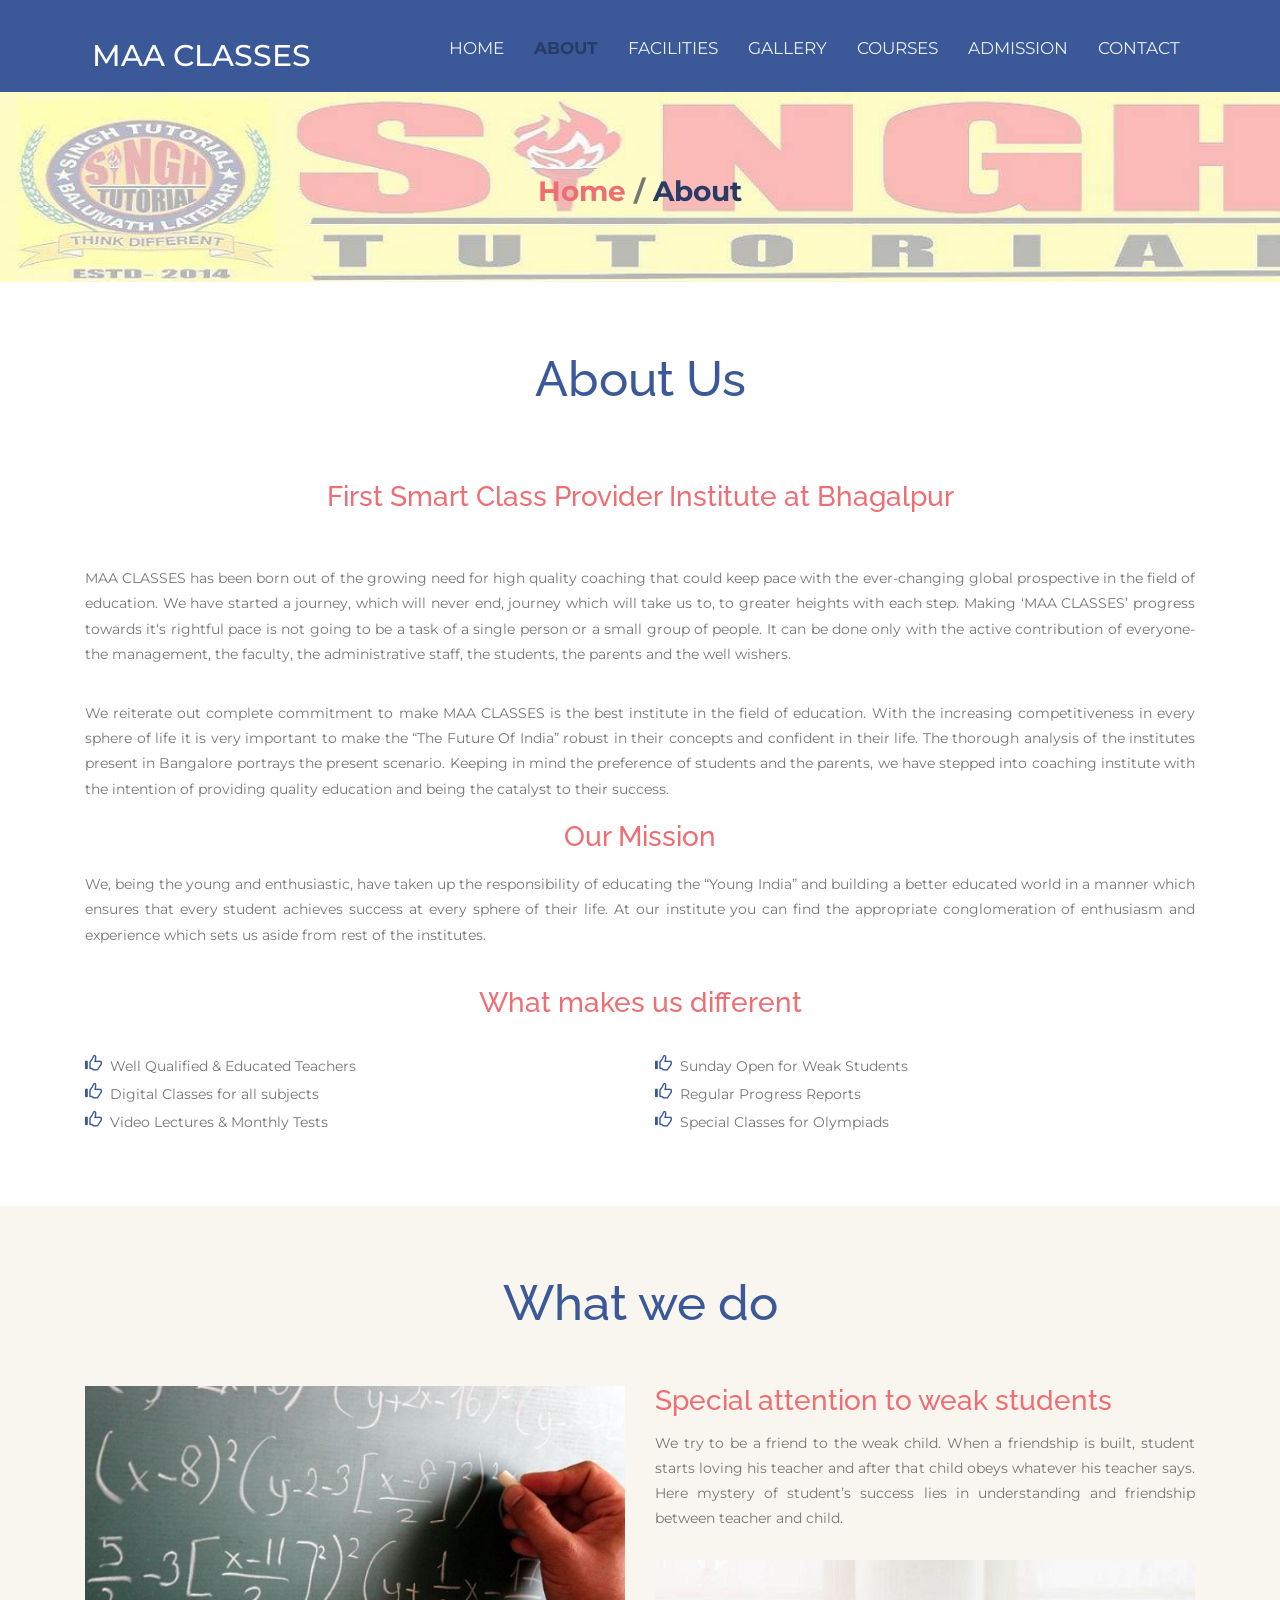
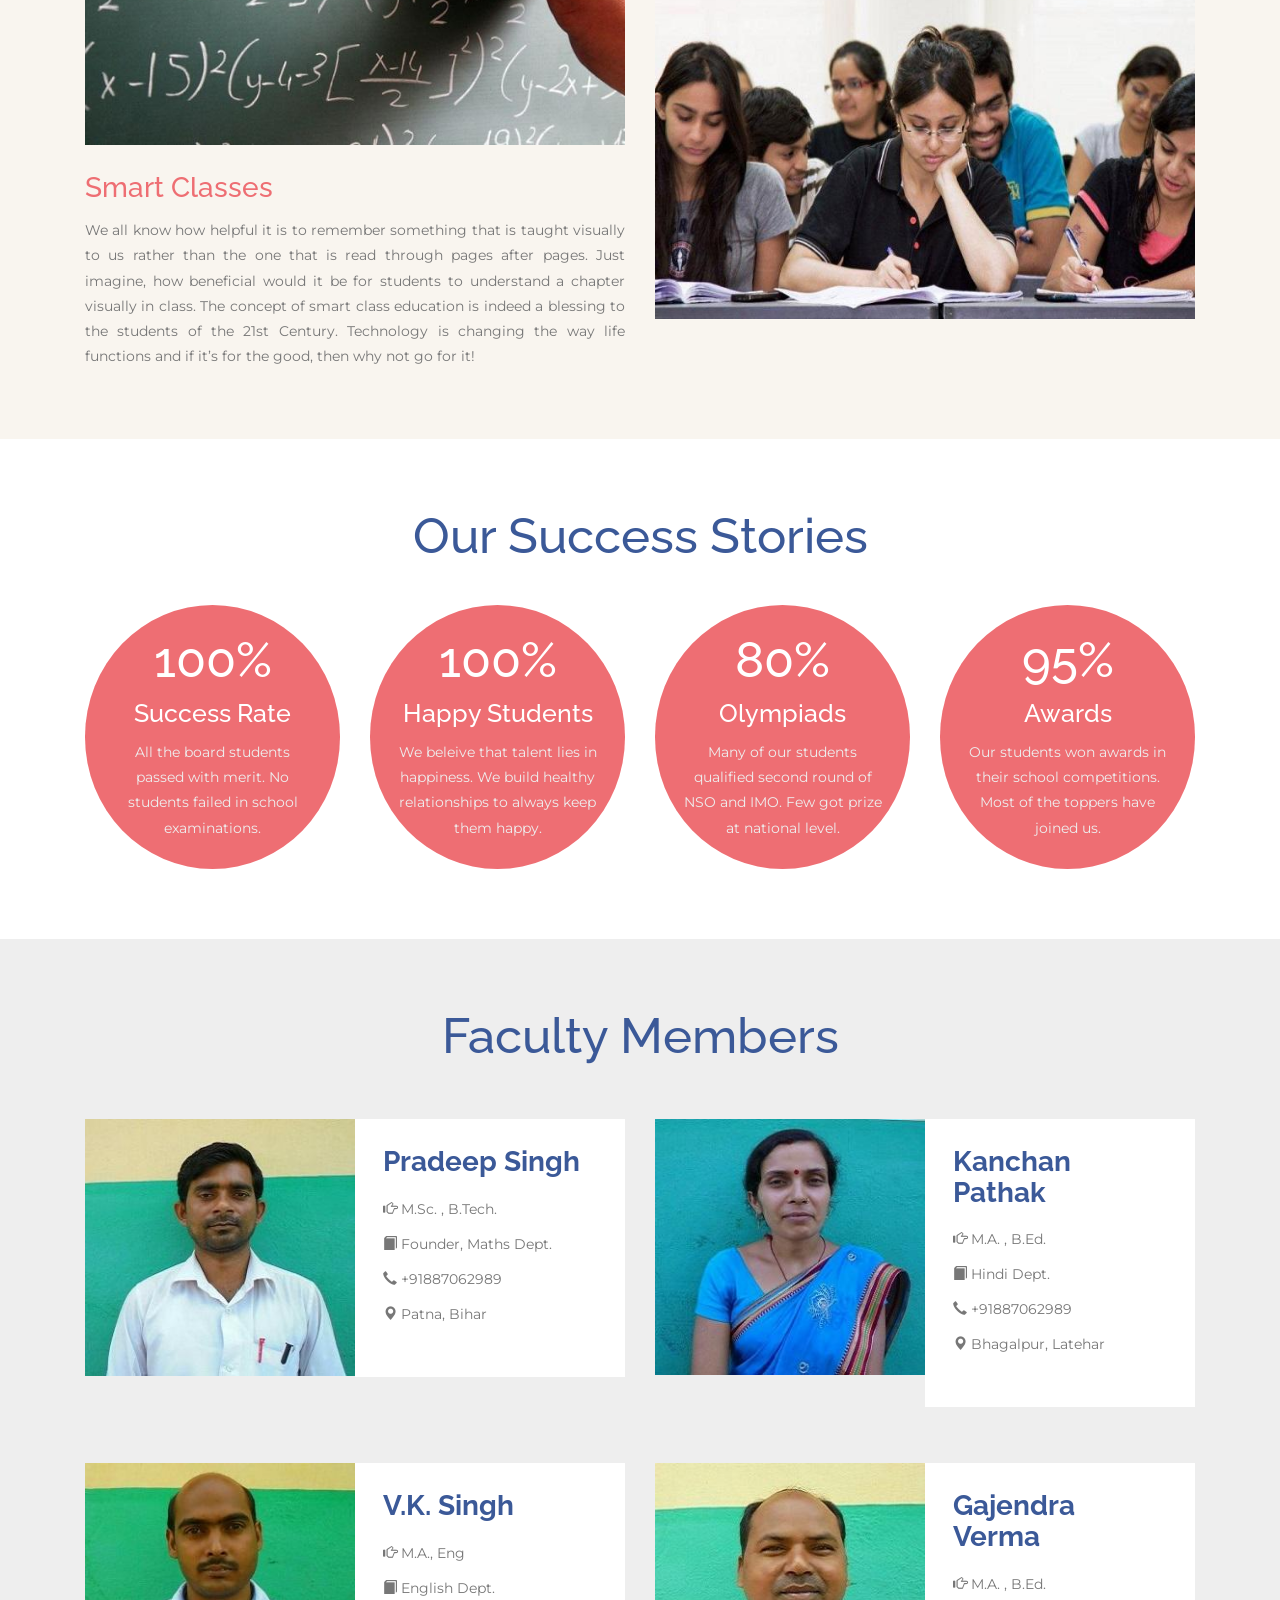
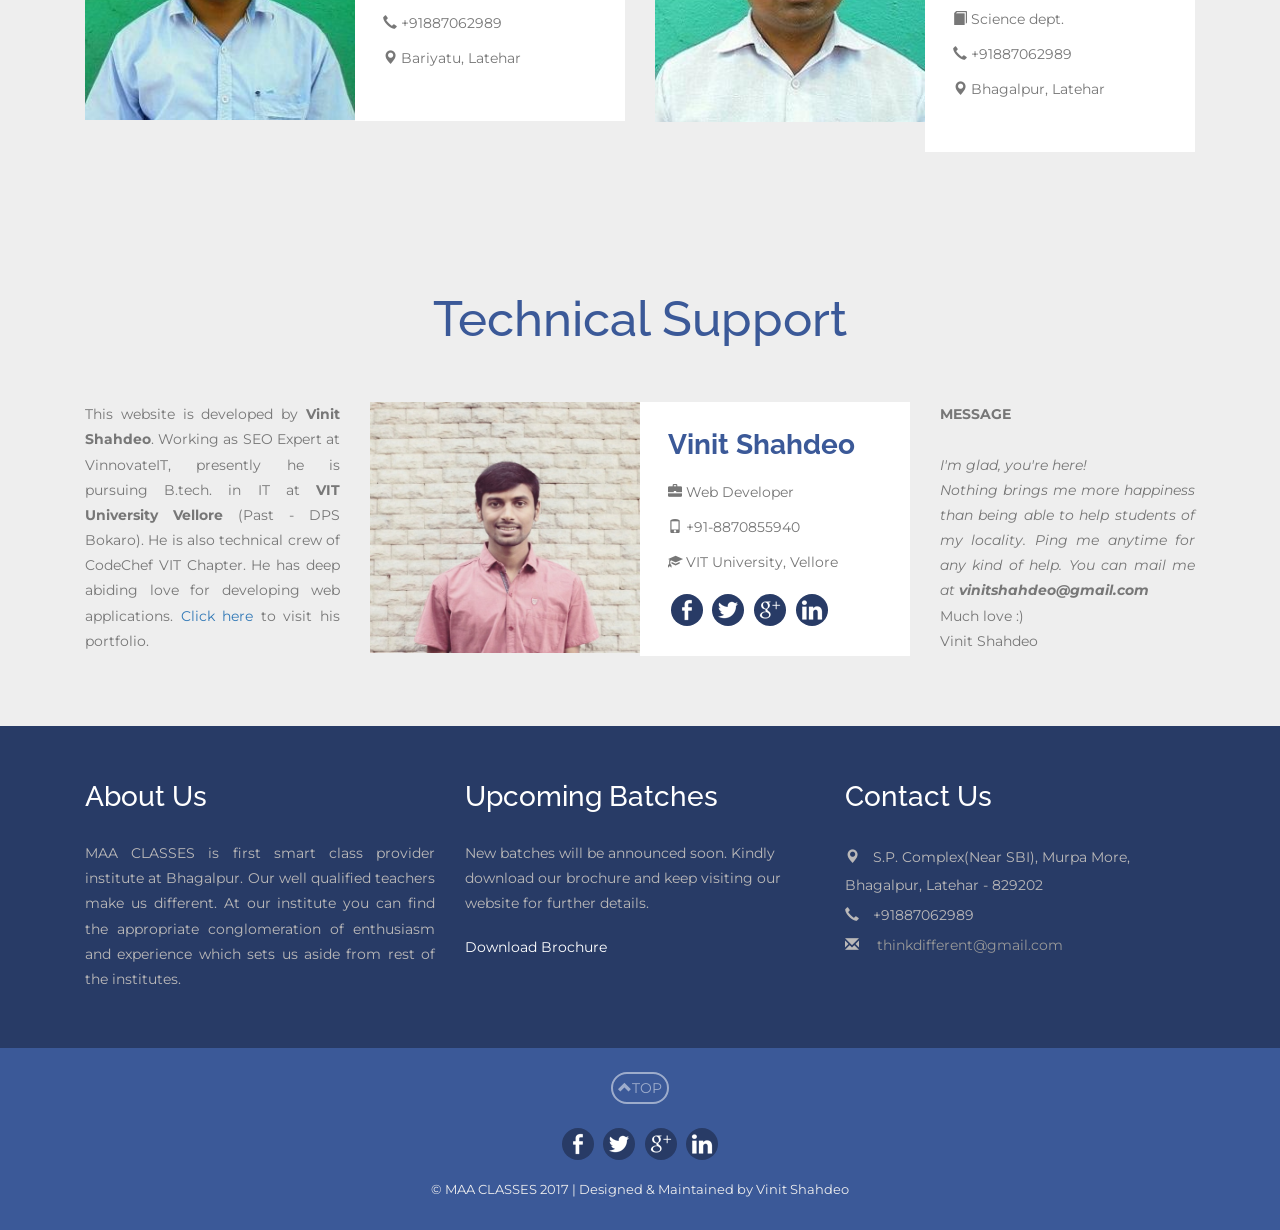
==== about.html @ c9ae326d "Maa classes" ====
<!DOCTYPE html>
<!--Designed and developed by Vinit Shahdeo -->
<html>
<!--

   _____ _             __       ______      __             _       __
  / ___/(_)___  ____ _/ /_     /_  __/_  __/ /_____  _____(_)___ _/ /
  \__ \/ / __ \/ __ `/ __ \     / / / / / / __/ __ \/ ___/ / __ `/ / 
 ___/ / / / / / /_/ / / / /    / / / /_/ / /_/ /_/ / /  / / /_/ / /  
/____/_/_/ /_/\__, /_/ /_/    /_/  \__,_/\__/\____/_/  /_/\__,_/_/   
             /____/                                                  

-->
<head>
<title>MAA CLASSES - CBSE Board Coaching Institute in Bhagalpur</title>  
<!--Meta Data-->
<meta charset="utf-8">
<meta name="language" content="en-us"/>  
<meta http-equiv="Content-Type" content="text/html" />
<meta http-equiv="X-UA-Compatible" content="IE=edge" />
<meta name="distribution" content="Global" />
<meta http-equiv="Cache-control" content="public">
<meta name="robots" content="index, follow" />
<meta name="revisit-after" content="7 days"/>
<meta name="copyright" content="MAA CLASSES Bhagalpur 2017"/>
<meta name="apple-mobile-web-app-capable" content="yes"/>
<meta name="viewport" content="width=device-width, initial-scale=1" />

<meta name="description" content="Welcome to Bhagalpur's exclusive coaching centre for CBSE since 2015. We provides coaching classes for school children of grades IX and X. We offer special classes for 10th board preparation. Physics, Chemistry and Mathematics is our main focus.">
<meta name="keywords" content="MAA CLASSES, bhagalpur, cbse coaching, class 10, board preparation, smart classes, physics, chemistry, mathematics, admission, study materials, facilities, students, contact" />
<meta name="author" content="Vinit Shahdeo">
<meta name="email" content="vinitshahdeo@gmail.com">

<meta property="og:type" content="website" /> 
<meta property="og:title" content="MAA CLASSES - First Smart Class Provider Institute in Bhagalpur" />
<meta property="og:description" content="We provide intensive coaching classes for Physics, Chemistry, Mathematics and special classes for CBSE 10th board students" />
<meta property="og:image" content="http://www.singhtutorial.com/images/singhtutorialfbbanner.jpg" />
<meta property="og:url" content="http://www.singhtutorial.com" />
<meta property="og:site_name" content="MAA CLASSES Bhagalpur" />

<meta name="twitter:card" content="website">
<meta name="twitter:site" content="MAA CLASSES - CBSE Coaching in Bhagalpur">
<meta name="twitter:title" content="MAA CLASSES - First Smart Class Provider Institute at Bhagalpur">
<meta name="twitter:description" content="We provide intensive coaching classes for Physics, Chemistry, Mathematics and special classes for CBSE 10th board students">
<meta name="twitter:image" content="http://www.singhtutorial.com/images/singhtutoriallogo.jpg">

<meta itemprop="name" content="MAA CLASSES Bhagalpur">
<meta itemprop="description" content="CBSE Coaching Institute for Physics, Chemistry and Maths. This is the first smart class provider institute in Bhagalpur">
<meta itemprop="image" content="http://www.singhtutorial.com/images/singhtutorialfbbanner.jpg">

<!--SEO is exclusively done by Vinit Shahdeo -->
<!-- Meta data ends here -->
<link rel="shortcut icon" href="./favicon.png" type="image/png" />

<!--css-->
<link rel="stylesheet" href="https://maxcdn.bootstrapcdn.com/bootstrap/3.3.7/css/bootstrap.min.css">
<link href="css/style.css" rel="stylesheet" type="text/css" media="all" />
<!--css-->

<!--js-->
<!--google fonts-->
<link href="https://fonts.googleapis.com/css?family=Montserrat|Raleway" rel="stylesheet">
<!--google fonts-->
    
</head>
    
<body>
	<!--header-->
		<div class="header" id="top">
			<div class="container">
				<nav class="navbar navbar-default">
					<div class="container-fluid">
				
						<div class="navbar-header">
							<button type="button" class="navbar-toggle collapsed" data-toggle="collapse" data-target="#bs-example-navbar-collapse-1" aria-expanded="false">
								<span class="sr-only">Toggle navigation</span>
								<span class="icon-bar"></span>
								<span class="icon-bar"></span>
								<span class="icon-bar"></span>
							</button>				  
							<div class="navbar-brand">
								<h1><a href="index.html"><span>MAA CLASSES</span></a></h1>
							</div>
						</div>

				<!-- navbar collapse -->
						<div class="collapse navbar-collapse" id="bs-example-navbar-collapse-1">
							<nav class="link-effect-2" id="link-effect-2">
								<ul class="nav navbar-nav">
									<li><a href="index.html"><span data-hover="Home">Home</span></a></li>
									<li class="active"><a href="about.html"><span data-hover="About">About</span></a></li>
									<li><a href="studymaterials.html"><span data-hover="Facilities">Facilities</span></a></li>
									<li><a href="gallery.html"><span data-hover="Gallery">Gallery</span></a></li>	
									<li><a href="courses.html"><span data-hover="Courses">Courses</span></a></li>
									<li><a href="admission.html"><span data-hover="Admission">Admission</span></a></li>
									<li><a href="contact.html"><span data-hover="Contact">Contact</span></a></li>
								</ul>
							</nav>
						</div>
					</div>
				</nav>
			</div>
		</div>
	<!--header-->
		<div class="banner-w3agile">
			<div class="container" >
				<h3 style="opacity:1.0;"><a href="index.html">Home</a> / <span>About</span></h3>
			</div>
		</div>
		<!--MAA CLASSES content-->
		<div class="content">
			<!--about sing tutorial-->
			<div class="about-w3">
				<div class="container">
					<h2 class="tittle">About Us</h2>
					<div class="about-grids">
                        <div class="col-md-12 about-grid">
                            <br/>
                            <h4 align="center">First Smart Class Provider Institute at Bhagalpur</h4><br/>
                        <p align="justify">MAA CLASSES has been born out of the growing need for high quality coaching that could keep pace with the ever-changing global prospective in the field of education. We have started a journey, which will never end, journey which will take us to, to greater heights with each step. Making ‘MAA CLASSES’ progress towards it‘s rightful pace is not going to be a task of a single person or a small group of people. It can be done only with the active contribution of everyone- the management, the faculty, the administrative staff, the students, the parents and the well wishers. 
</p><br/>
                            <p align="justify">We reiterate out complete commitment to make MAA CLASSES is the best institute in the field of education. With the increasing competitiveness in every sphere of life it is very important to make the “The Future Of India” robust in their concepts and confident in their life. The thorough analysis of the institutes present in Bangalore portrays the present scenario. Keeping in mind the preference of students and the parents, we have stepped into coaching institute with the intention of providing quality education and being the catalyst to their success.
</p>
                            <br/>
                            <h4 align="center">Our Mission</h4>
                            <p align="justify">We, being the young and enthusiastic, have taken up the responsibility of educating the “Young India” and building a better educated world in a manner which ensures that every student achieves success at every sphere of their life. At our institute you can find the appropriate conglomeration of enthusiasm and experience which sets us aside from rest of the institutes.
</p>
                            <br/><br/>
                            </div>
                        <div class="about-grid"><h4 align="center">What makes us different</h4></div>
						<div class="col-md-6 about-grid"> 
							<ul class="grid-part">
								<li><i class="glyphicon glyphicon-thumbs-up"> </i>Well Qualified & Educated Teachers</li>
								<li><i class="glyphicon glyphicon-thumbs-up"> </i>Digital Classes for all subjects</li>
								<li><i class="glyphicon glyphicon-thumbs-up"> </i>Video Lectures & Monthly Tests</li>
							</ul>
						 </div>
						<div class="col-md-6 video-grid">
							<ul class="grid-part">
								<li><i class="glyphicon glyphicon-thumbs-up"> </i>Sunday Open for Weak Students</li>
								<li><i class="glyphicon glyphicon-thumbs-up"> </i>Regular Progress Reports</li>
								<li><i class="glyphicon glyphicon-thumbs-up"> </i>Special Classes for Olympiads</li>
							</ul>
						</div>
						<div class="clearfix"></div>
					</div>
				</div>
			</div>
			<!--about-->
			<!--specialty MAA CLASSES-->
				<div class="what-w3">
					<div class="container">
						<h3 class="tittle">What we do</h3>
						<div class="what-grids">
							<div class="col-md-6 what-grid">
								<div class="mask">
									<img src="images/9.jpg" class="img-responsive zoom-img" alt="MAA CLASSES bhagalpur"/>
								</div>
								<div class="what-bottom">
									<h4>Smart Classes</h4>
									<p align="justify">We all know how helpful it is to remember something that is taught visually to us rather than the one that is read through pages after pages. Just imagine, how beneficial would it be for students to understand a chapter visually in class. The concept of smart class education is indeed a blessing to the students of the 21st Century. Technology is changing the way life functions and if it’s for the good, then why not go for it!</p>
								</div>
							</div>
							<div class="col-md-6 what-grid">
								<div class="what-bottom1">
									<h4>Special attention to weak students</h4>
									<p align="justify">We try to be a friend to the weak child. When a friendship is built, student starts loving his teacher and after that child obeys whatever his teacher says. Here mystery of student’s success lies in understanding and friendship between teacher and child.</p>
								</div>
								<div class="mask">
									<img src="images/8.jpg" class="img-responsive zoom-img" alt="MAA CLASSES bhagalpur"/>
								</div>
							</div>
							<div class="clearfix"></div>
						</div>
					</div>
				</div>
			<!--specialty-->
			<!--results of MAA CLASSES--->
						<div class="statistics-w3">
							<div class="container">
								<h3 class="tittle">Our Success Stories</h3>
								<div class="statistics-grids">
									<div class="col-md-3 statistics-grid">
										<div class="statistic">
											<h4>100%</h4>
											<h5>Success Rate</h5>
											<p>All the board students passed with merit. No students failed in school examinations.</p>
										</div>
									</div>
									<div class="col-md-3 statistics-grid">
										<div class="statistic">
											<h4>100%</h4>
											<h5>Happy Students</h5>
											<p>We beleive that talent lies in happiness. We build healthy relationships to always keep them happy.</p>
										</div>
									</div>
									<div class="col-md-3 statistics-grid">
										<div class="statistic">
											<h4>80%</h4>
											<h5>Olympiads</h5>
											<p>Many of our students qualified second round of NSO and IMO. Few got prize at national level.</p>
										</div>
									</div>
									<div class="col-md-3 statistics-grid">
										<div class="statistic">
											<h4>95%</h4>
											<h5>Awards</h5>
											<p>Our students won awards in their school competitions. Most of the toppers have joined us.</p>
										</div>
									</div>
									<div class="clearfix"></div>
								</div>
							</div>
						</div>
					<!--results--->
            <!--faculy members MAA CLASSES--->
				<div class="staff-w3l">
					<div class="container">
						<h3 class="tittle">Faculty Members</h3>
						<div class="staff-grids">
							<div class="col-md-6 staff-grid">
								<div class="staff-left faculty">
									<img src="images/t1.jpg" class="img-responsive" alt="MAA CLASSES faculty"/>
								</div>
								<div class="staff-right ">
									<h4>Pradeep Singh </h4>
									<ul>
										<li><i class="glyphicon glyphicon-hand-right" aria-hidden="true"></i>  M.Sc. , B.Tech.</li>
                                        <li><i class="glyphicon glyphicon-book" aria-hidden="true"></i>  Founder, Maths Dept.</li>
										<li><i class="glyphicon glyphicon-earphone" aria-hidden="true"></i> +91887062989</li>
										<li><i class="glyphicon glyphicon-map-marker" aria-hidden="true"></i> Patna, Bihar</li>
									</ul>
                                        <br/>
								</div>
								<div class="clearfix"></div>
							</div>
							<div class="col-md-6 staff-grid">
								<div class="staff-left  faculty">
									<img src="images/t2.jpg" class="img-responsive" alt="MAA CLASSES faculty"/>
								</div>
								<div class="staff-right">
									<h4>Kanchan Pathak </h4>
									<ul>
                                        <li><i class="glyphicon glyphicon-hand-right" aria-hidden="true"></i>  M.A. , B.Ed.</li>
                                        <li><i class="glyphicon glyphicon-book" aria-hidden="true"></i> Hindi Dept.</li>
										<li><i class="glyphicon glyphicon-earphone" aria-hidden="true"></i> +91887062989</li>
										<li><i class="glyphicon glyphicon-map-marker" aria-hidden="true"></i> Bhagalpur, Latehar</li>
									</ul>
                                    <br/>
								</div>
								<div class="clearfix"></div>
							</div>
							<div class="clearfix"></div>
						</div>
						<div class="staff-grids">
							<div class="col-md-6 staff-grid">
								<div class="staff-left faculty">
									<img src="images/t3.jpg" class="img-responsive" alt="MAA CLASSES faculty"/>
								</div>
								<div class="staff-right ">
									<h4>V.K. Singh </h4>
									<ul>
                                        <li><i class="glyphicon glyphicon-hand-right" aria-hidden="true"></i>  M.A., Eng</li>
                                        <li><i class="glyphicon glyphicon-book" aria-hidden="true"></i> English Dept.</li>
										<li><i class="glyphicon glyphicon-earphone" aria-hidden="true"></i> +91887062989</li>
										<li><i class="glyphicon glyphicon-map-marker" aria-hidden="true"></i> Bariyatu, Latehar</li>
									</ul>
                                    <br/>
								</div>
                                
								<div class="clearfix"></div>
							</div>
							<div class="col-md-6 staff-grid">
								<div class="staff-left faculty">
									<img src="images/t4.jpg" class="img-responsive" alt="MAA CLASSES faculty"/>
								</div>
								<div class="staff-right">
									<h4>Gajendra Verma</h4>
									<ul>
									    <li><i class="glyphicon glyphicon-hand-right" aria-hidden="true"></i>  M.A. , B.Ed.</li>
                                        <li><i class="glyphicon glyphicon-book" aria-hidden="true"></i> Science dept.</li>
										<li><i class="glyphicon glyphicon-earphone" aria-hidden="true"></i> +91887062989</li>
										<li><i class="glyphicon glyphicon-map-marker" aria-hidden="true"></i> Bhagalpur, Latehar</li>
									</ul>
									<br/>
								</div>
								<div class="clearfix"></div>
							</div>
							<div class="clearfix"></div>
						</div>
					</div>
				</div>
            <!--faculty--->
            
            <!-- technical support by Vinit Shahdeo-->
            <div class="staff-w3l">
					<div class="container">
						<h3 class="tittle">Technical Support</h3>
                        <div class="staff-grids">
							<div class="col-md-3 staff-grid">
                                <p align="justify">This website is developed by <strong>Vinit Shahdeo</strong>. Working as SEO Expert at VinnovateIT, presently he is pursuing B.tech. in IT at <strong>VIT University Vellore</strong> (Past - DPS Bokaro). He is also technical crew of CodeChef VIT Chapter. He has deep abiding love for developing web applications. <a href="http://vinitshahdeo.com/" target="_blank">Click here</a> to visit his portfolio. </p>
                            </div>
                        </div>
						<div class="staff-grids">
							<div class="col-md-6 staff-grid">
								<div class="staff-left developer">
								<a href="https://www.instagram.com/vinitshahdeo/" target="_blank"><img src="images/vinitshahdeo.jpg" class="img-responsive" alt="Vinit Shahdeo"></a>
								</div>
								<div class="staff-right">
									<h4>Vinit Shahdeo</h4>
									<ul>
										
                                         <li><i class="glyphicon glyphicon-briefcase" aria-hidden="true"></i> Web Developer</li>
										<li><i class="glyphicon glyphicon-phone" aria-hidden="true"></i> +91-8870855940</li>
                                       
										<li><i class="glyphicon glyphicon-education" aria-hidden="true"></i>  VIT University, Vellore</li>
									</ul>
									<div class="social-icons">
									<a href="https://www.facebook.com/vinit.shahdeo" target='_blank'><i class="icon1"></i></a>
						<a href="https://twitter.com/Vinit_Shahdeo" target="_blank"><i class="icon2"></i></a>
						<a href="https://plus.google.com/+vinitshahdeo" target="_blank"><i class="icon3"></i></a>
						<a href="https://www.linkedin.com/in/vinitshahdeo" target="_blank"><i class="icon4"></i></a>
									</div>
								</div>
								<div class="clearfix"></div>
							</div>
							<div class="staff-grids">
							<div class="col-md-3 staff-grid">
                            <p align="justify"><strong>MESSAGE</strong><br/> <br/><i>I'm glad, you're here! <br/>Nothing brings me more happiness than being able to help students of my locality.
                                 Ping me anytime for any kind of help. You can mail me at <strong>vinitshahdeo@gmail.com</strong></i><br/>Much love :) <br/>Vinit Shahdeo</p>
                            </div>
                        </div>
							<div class="clearfix"></div>
						</div>
					</div>
				</div>
            <!--tech ends-->
		</div>	
		<!--content-->
		<!--footer-->
			<div class="footer-w3">
				<div class="container">
					<div class="footer-grids">
						<div class="col-md-4 footer-grid">
							<h4>About Us</h4>
							<p align="justify"><span>MAA CLASSES is first smart class provider institute at Bhagalpur. Our well qualified teachers make us different. At our institute you can find the appropriate conglomeration of enthusiasm and experience which sets us aside from rest of the institutes.</span></p>
						</div>
						<div class="col-md-4 footer-grid">
						<h4>Upcoming Batches</h4>
                            <p>New batches will be announced soon. Kindly download our brochure and keep visiting our website for further details. </p><br/>
                            <a href="https://drive.google.com/uc?export=download&id=0B31Bwc7Ou3YIVDRnemgxang1Ukk">Download Brochure</a>
							
							<div class="clearfix"> </div>
						</div>
						<div class="col-md-4 footer-grid">
						<h4>Contact Us</h4>
							<ul>
								<li><i class="glyphicon glyphicon-map-marker" aria-hidden="true"></i>S.P. Complex(Near SBI), Murpa More, Bhagalpur, Latehar - 829202</li>
								<li><i class="glyphicon glyphicon-earphone" aria-hidden="true"></i>+91887062989</li>
								<li><i class="glyphicon glyphicon-envelope" aria-hidden="true"></i><a href="mailto:thinkdifferent@gmail.com"> thinkdifferent@gmail.com</a></li>
							</ul>
						</div>
						<div class="clearfix"></div>
					</div>
				</div>
			</div>
		<!--footer-->
		 <!--Credits and copyright-->
			<div class="copy-section">
				<div class="container">
                     <div class="iconup"><a href="#top"><i class="glyphicon glyphicon-chevron-up iconup" aria-hidden="true"></i>TOP</a></div>
					<div class="social-icons">
						<div class="social-icons">
						<a href="https://www.facebook.com/singh.tutorial" target='_blank'><i class="icon1"></i></a>
						<a href="https://twitter.com/Vinit_Shahdeo" target="_blank"><i class="icon2"></i></a>
						<a href="https://plus.google.com/u/0/102103204043130681070" target="_blank"><i class="icon3"></i></a>
						<a href="https://www.linkedin.com/in/singh-tutorial-bhagalpur" target="_blank"><i class="icon4"></i></a>
					</div>
					</div>
					<div class="copy">
						<p>&copy; MAA CLASSES 2017 | Designed & Maintained by <a href="http://vinitshahdeo.com">Vinit Shahdeo</a></p>
					</div>
				</div>
			</div>
    <!--credits-->

<!-- jQuery library -->
<script src="https://ajax.googleapis.com/ajax/libs/jquery/3.1.1/jquery.min.js"></script>
<!-- JavaScript -->
<script src="https://maxcdn.bootstrapcdn.com/bootstrap/3.3.7/js/bootstrap.min.js"></script>
<script type="text/javascript" src="js/numscroller-1.0.js"></script>
    
<!--smooth scrollig-->
<script>
    $('a[href*="#top"]:not([href="#"])').click(function() {
  if (location.pathname.replace(/^\//, '') == this.pathname.replace(/^\//, '') && location.hostname == this.hostname) {
    var target = $(this.hash);
    target = target.length ? target : $('[name=' + this.hash.slice(1) + ']');
    if (target.length) {
      $('html, body').animate({
        scrollTop: target.offset().top
      }, 1000);
      return false;
    }
  }
});
</script>
    
</body>
<!-- This webpage is developed by 

 _    ___       _ __     _____ __          __        __         
| |  / (_)___  (_) /_   / ___// /_  ____ _/ /_  ____/ /__  ____ 
| | / / / __ \/ / __/   \__ \/ __ \/ __ `/ __ \/ __  / _ \/ __ \
| |/ / / / / / / /_    ___/ / / / / /_/ / / / / /_/ /  __/ /_/ /
|___/_/_/ /_/_/\__/   /____/_/ /_/\__,_/_/ /_/\__,_/\___/\____/ 
                                                                

-->
</html>
---- css/style.css ----
/*
Stylesheet for MAA CLASSES
--*/
body{
	font-family: 'Montserrat', sans-serif;
}
body a{
	transition: 0.5s all;
	-webkit-transition: 0.5s all;
	-o-transition: 0.5s all;
	-moz-transition: 0.5s all;
	-ms-transition: 0.5s all;
}
body img:hover{
    cursor: pointer;
}
.developer img{
  transition: filter .5s ease-in-out;
  -webkit-filter: grayscale(0%); 
  filter: grayscale(0%);
}

.developer img:hover {
  -webkit-filter: grayscale(100%); 
  filter: grayscale(100%);  
}
.faculty img{
    transition: filter .5s ease-in-out;
    opacity:1.0;
}
.faculty img:hover{
    opacity: 0.7;
    cursor: pointer;
}
.course-details li:hover{
    color:#6f8ed1;
    font-weight:bold;
    cursor: pointer;
}
.course-table tr:hover{
    color:#fff;
    background: #49659f;
    cursor: pointer;
}
.course-table td:hover{
    color: #fff;
}
 ul{
	padding: 0;
	margin: 0;
}
h1,h2,h3,h4,h5,h6{
	margin:0;
	padding:0;
	font-family: 'Raleway', sans-serif;
}
blockquote{
    font-size: 14px;
}
p{
	margin:0;
	padding:0;	
	color: #777;
	font-family: 'Montserrat', sans-serif;
	line-height:1.8em;
}

/*--form--*/
.form-style-5{
    max-width: 500px;
    padding: 10px 20px;
    background: #f4f7f8;
    margin: 10px auto;
    padding: 20px;
    background: #f4f7f8;
    border-radius: 8px;
    font-family: 'Montserrat',sans-serif;
}
.form-style-5 fieldset{
    border: none;
}
.form-style-5 legend {
    font-size: 1.4em;
    margin-bottom: 10px;
}
.form-style-5 label {
    display: block;
    margin-bottom: 8px;
}
.form-style-5 input[type="text"],
.form-style-5 input[type="date"],
.form-style-5 input[type="datetime"],
.form-style-5 input[type="email"],
.form-style-5 input[type="number"],
.form-style-5 input[type="search"],
.form-style-5 input[type="time"],
.form-style-5 input[type="url"],
.form-style-5 textarea,
.form-style-5 select {
    font-family: 'Montserrat',sans-serif;
    background: rgba(255,255,255,.1);
    border: none;
    border-radius: 4px;
    font-size: 16px;
    margin: 0;
    outline: 0;
    padding: 7px;
    width: 100%;
    box-sizing: border-box; 
    -webkit-box-sizing: border-box;
    -moz-box-sizing: border-box; 
    background-color: #52acbb;
    color:#8a97a0;
    -webkit-box-shadow: 0 1px 0 rgba(0,0,0,0.03) inset;
    box-shadow: 0 1px 0 rgba(0,0,0,0.03) inset;
    margin-bottom: 30px;
    
}
.form-style-5 input[type="text"]:focus,
.form-style-5 input[type="date"]:focus,
.form-style-5 input[type="datetime"]:focus,
.form-style-5 input[type="email"]:focus,
.form-style-5 input[type="number"]:focus,
.form-style-5 input[type="search"]:focus,
.form-style-5 input[type="time"]:focus,
.form-style-5 input[type="url"]:focus,
.form-style-5 textarea:focus,
.form-style-5 select:focus{
    background: #d2d9dd;
}
.form-style-5 select{
    -webkit-appearance: menulist-button;
    height:35px;
}
.form-style-5 .number {
    background: #3B5998;
    color: #fff;
    height: 30px;
    width: 30px;
    display: inline-block;
    font-size: 0.8em;
    margin-right: 4px;
    line-height: 30px;
    text-align: center;
    text-shadow: 0 1px 0 rgba(255,255,255,0.2);
    border-radius: 15px 15px 15px 0px;
}

.form-style-5 input[type="submit"],
.form-style-5 input[type="button"]
{
    position: relative;
    display: block;
    padding: 19px 39px 18px 39px;
    color: #FFF;
    margin: 0 auto;
    background: #3B5998;
    font-size: 18px;
    text-align: center;
    font-style: normal;
    width: 100%;
    border: 1px solid #3B5998;
    border-width: 1px 1px 3px;
    margin-bottom: 10px;
}
.form-style-5 input[type="submit"]:hover,
.form-style-5 input[type="button"]:hover
{
    background: #283B66;
}
.online-exam a{
    text-decoration: none;
}
.online-exam .btn{
    position: relative;
    display: block;
    padding: 19px 39px 18px 39px;
    color: #FFF;
    margin: 0 auto;
    background: #3B5998;
    font-size: 18px;
    text-align: center;
    font-style: normal;
    width: 100%;
    border: 1px solid #3B5998;
    border-width: 1px 1px 3px;
    margin-bottom: 10px;
}
.online-exam .btn:hover{
    background: #283B66;
}
.registration a{
    text-decoration: none;
}
.registration .btn{
    position: relative;
    display: block;
    padding: auto;
    color: #FFF;
    margin: 0 auto;
    background: #3B5998;
    text-align: center;
    font-style: normal;
    width: 100%;
    border: 1px solid #3B5998;
    border-width: 1px 1px 3px;
    margin-bottom: 10px;
}
.registration .btn:hover{
    background: #283B66;
}
/*--form ends--*/
/*--banner--*/

/*---*/
nav a {
	position: relative;
	display: inline-block;
	outline: none;
	text-decoration: none;
}
nav a:hover,
nav a:focus {
	outline: none;
}
/*----*/
.header {
    background: #3B5998;
   
}

 .logo {
  float: left;
  width: 50px;
    margin:auto;
    padding: 0px;
  height: 50px;
     size:cover;
  background: #555;
}

.header-top {
     padding: 1em 0;
    background: #2e353f;
}
.btn{
    color:#fff;
    background:#3B5998;
    border: 2px solid #283B66;
    margin:25px 0px;
}
.btn1{
  background: #ee6e73;
  border:4px solid #2e353f;
  border-radius: 50%;
}
.btn: hover{
    color:#fff;
    background: #283B66;
    border: 2px solid #3B5998;
}
@media only screen and (max-width:580px){
}
.btn {
    margin: 30px auto;
}
}
.detail {
    float: left;
    margin-top: .5em;
}
.detail ul li {
    display: inline-block;
    font-size: 1em;
    margin: 0 0.5em;
    color: #fff;
}
.indicate {
    float: right;
	margin-top: .2em;
}
.indicate i {
    font-size: 1.2em;
    vertical-align: sub;
    margin-right: 0.5em;
    color: #fff;
}
.indicate p {
    font-size: 1em;
    color: #fff;
    text-decoration: none;
    outline: none;
    vertical-align: middle;
}
.navbar-brand span {
    font-size: 0.6em;
}
.navbar-nav {
    float: right;
	margin-top: 1.2em;
}
.navbar {
    margin-bottom: 0;
}
.navbar-collapse {
	padding-right: 0px;
    padding-left: 0px;
}
.navbar-default {
    background: none !important;
    border: none !important;
	padding: 1.5em 0;
}
.navbar-brand h1 a {
    font-family: 'Montserrat', sans-serif;
    font-size: 1.4em;
    text-decoration: none;
	color:#fff;
}
.navbar-brand h1 a:hover {
	opacity:0.7;
}
.navbar > .container .navbar-brand, .navbar > .container-fluid .navbar-brand {
    margin-left: 0;
}
.navbar-nav > li > a {
    padding-top: 10px;
    padding-bottom: 10px;
}
.nav > li > a {
    padding: 0px 15px;
	color:#fff;
}
.navbar-brand {
    float: left;
    height: 50px;
    padding: 0 7px;
}
.navbar-default .navbar-nav > li > a {
    color: #fff;
    font-size: 1.2em;
    text-transform: capitalize;
	font-family: 'Montserrat', sans-serif;
    font-weight:normal;
    text-transform: uppercase;
    opacity: 0.9;
}
.navbar-default .navbar-nav > .active > a, .navbar-default .navbar-nav > .active > a:hover, .navbar-default .navbar-nav > .active > a:focus {
    background-color: #3B5998;
    color: #283B66;
    opacity: 1.0;
    font-weight: bold;
}
.navbar-default .navbar-nav > li > a:hover, .navbar-default .navbar-nav > li > a:focus {
    background-color: #3B5998;
    color: #283B66;
}
.navbar-default .navbar-nav > .open > a, .navbar-default .navbar-nav > .open > a:hover, .navbar-default .navbar-nav > .open > a:focus {
  color: #283B66;
   background-color: #3B5998;
}
.link-effect-2 {
  overflow: hidden;
}
.link-effect-2 a {
  overflow: hidden;
  font-weight: 400;
}
.link-effect-2 a span {
  position: relative;
  display: inline-block;
  -moz-transition: 0.3s;
  -o-transition: 0.3s;
  -webkit-transition: 0.3s;
  transition: 0.3s;
}
.link-effect-2 a span::before {
  color: #283B66;
  font-weight: bold;
  opacity: 1.0;
  position: absolute;
  top: 100%;
  content: attr(data-hover);
  -moz-transform: translate3d(0, 0, 0);
  -ms-transform: translate3d(0, 0, 0);
  -webkit-transform: translate3d(0, 0, 0);
  transform: translate3d(0, 0, 0);
}
.link-effect-2 a:hover span {
  -moz-transform: translateY(-100%);
  -ms-transform: translateY(-100%);
  -webkit-transform: translateY(-100%);
  transform: translateY(-100%);
}
.banner-bottom {
    text-align: center;
    background: #EDF7FF;
}
.ban-grid i {
    font-size: 2.5em;
    color: #373737;
	transition:0.5s all;
	-webkit-transition:0.5s all;
	-moz-transition:0.5s all;
	-o-transition:0.5s all;
	-ms-transition:0.5s all;
}
.ban-grid h4 {
	font-size: 2em;
    color: #ee6e73;
    text-transform: capitalize;
}
.ban-grid p{
    font-size: 1em;
	line-height:1.8em;
	margin-top:0.5em
}
.ban-grid:hover div.ban-right i {
    color: #3B5998;
}
.ban-left {
    float: left;
    width: 70%;
}
.ban-right {
    float: left;
    width: 30%;
}
.ban-grid {
    padding: 2em 0;
}
.welcome-w3,.new-w3agile,.about-w3,.services-w3l,.projects-agile,.courses-w3ls,.statistics-w3,.typo-w3,.contact-w3l{
    padding: 5em 0;
}
.wel-grids,.student-grids,.about-grids,.what-grids,.staff-grids,.statistics-grids,.services-grids,.ourser-grids,.course-grids {
    margin-top:4em;
}
h2.tittle {
    font-size: 3.5em;
    color: #3B5998;
    text-align: center;
}
h3.tittle{
 font-size: 3.5em;
    color: #3B5998;
    text-align: center;
}
/*-- effect-7 css --*/
.text-desc{
	position: absolute; 
	left: 0; 
	top: 0; 
	background: #ee6e73;
	height: 100%; 
	opacity: 0; 
	width: 100%; 
	padding: 20px;
}
.port-7{ 
    width: 100%;
    position: relative;
    overflow: hidden;
    text-align: center;
    overflow: hidden;
}
.port-7 .text-desc{
	opacity: 0; 
	transition: 0.5s; 
	color: #000;
}
.port-7.effect-2 img{
	transition: 0.5s; 
	position: relative; 
	width: 100%; 
	top: 0;
}
.port-7.effect-2:hover img{
	top: 50%;
}
.port-7.effect-2 .text-desc{
	transform: perspective(600px) rotateX(90deg);
	transform-origin: top center 0; 
	width: 100%; 
	position: absolute; 
	left: 0; 
	top: 0; 
	height: 30%;
    padding: 23px 10px 0;
}
.port-7.effect-2:hover .text-desc{
	opacity: 1; 
	transform: perspective(600px) rotateX(0deg);
	z-index: 99;
}
.text-desc h4 {
    color: #fff;
    font-size: 1.8em;
    margin-bottom: 0.5em;
}
.wel-grid {
    position: relative;
}
.text-grid {
    position: absolute;
    left: 15px;
    bottom: 0;
    background: #ee6e73;
    width: 92.3%;
    height: 60px;
}
.text-grid h4 {
    text-align: center;
    font-size: 1.8em;
    color: #fff;
    padding-top: 0.5em;
}
.student-w3ls {
    padding: 5em 0;
	background: #EDF7FF
}
.student-grid h4 {
    font-size: 2em;
    color: #ee6e73;
}
.student-grid p {
    font-size: 1em;
    padding-top: 1em;
}
ul.grid-part li {
    list-style: none;
    font-size: 1em;
    color: #777;
    line-height: 2em;
    transition: 0.5s all;
    -webkit-transition: 0.5s all;
    -o-transition: 0.5s all;
    -moz-transition: 0.5s all;
    -ms-transition: 0.5s all;
}
ul.grid-part {
    margin-top: 1em;
}
ul.grid-part li :hover {
    color: #ee6e73;
    padding-left: 0.2em;
}
ul.grid-part li i {
    font-size: 1.2em;
    margin-right: 0.5em;
    color: #3B5998;
    transition: 0.5s all;
    -webkit-transition: 0.5s all;
    -o-transition: 0.5s all;
    -moz-transition: 0.5s all;
    -ms-transition: 0.5s all;
}
h3.tittle1 {
    font-size: 3.5em;
    color: #3B5998;
    text-align: center;
	margin-bottom:0.8em;
}
h3.tittle2 {
    font-size: 3.5em;
    color: #fff;
    text-align: center;
}
.test-grid {
    margin-top: 4em;
}
.testimonials-w3 {
    background: url(../images/ba.jpg) no-repeat 0px 0px;
    background-size: cover;
    -webkit-background-size: cover;
    -moz-background-size: cover;
    -o-background-size: cover;
    -ms-background-size: cover;
    min-height: 500px;
    text-align: center;
    padding: 5em 0 0;
}
.testimonials-w3 h5 {
    font-size: 2.5em;
    color: #fff;
    width: 66%;
    margin: .5em auto 0;
    line-height: 1.5em;
    
}
.testimonials-w3 : hover{
    text-decoration: none;
}
.testimonials-w3 p {
    color: #fff;
    font-size: 1.2em;
    text-align: right;
}
.new-bottom-left {
    width: 38%;
    float: left;
    margin-right: 3%;
}
.new-bottom-right {
    width: 59%;
    float: left;
}
.new-right h4 {
    font-size: 2em;
    color: #ee6e73;
	line-height: 1.2em;
}
.new-right h5{
    font-size: 1.8em;
    color: #ee6e73;
    line-height: 1.2em;
}
.new-right p {
    font-size: 1em;
    padding-top: 1em;
}
.new-bottom {
    margin: 2em 0;
}
.new-left h5 {
    font-size: 1.8em;
    color: #ee6e73;
}
.new-left p {
     font-size: 1em;
    padding-top: .5em;
}
.new-top1 {
    margin: 1.2em 0;
}
.new-bottom {
    margin: 1em 0;
    border-top: 1px solid #C3D0D4;
    padding: 1.2em 0;
    border-bottom: 1px solid #C3D0D4;
}
.footer-w3 {
    background: #283B66;
    padding: 4em 0 ;
}
.footer-grid h4 {
    font-size: 2em;
    color: #fff;
    margin-bottom: 1em;
}
.footer-grid ul li {
    list-style: none;
    color: #BBB9B9;
    line-height: 2em;
    font-size: 1em;
}
.footer-grid ul li i {
    color: #BBB9B9;
    line-height: 2em;
    font-size: 1em;
	    margin-right: 1em;
}
.footer-grid ul li a {
    color: #999;
    text-decoration: none;
}
.footer-grid1 {
    float: left;
    width: 31.45%;
    margin: 0 0.3em .3em 0em;
}
.footer-grid p {
    font-size: 1em;
    color: #BBB9B9;
}
.footer-grid p span {
    display: block;
    margin: 1em 0 0;
}
.copy-section {
    padding: 0 0 2em 0;
    background: #3B5998;
    text-align: center;
}
.copy-section p {
    font-size: 0.9em;
    color: #eee;
    font-weight: normal;
}
.copy-section a {
    font-size: 1em;
    color: #eee;
    font-weight: 400;
    text-transform: capitalize;
    text-decoration:none;
}
.copy-section a:hover{
    color: #ee6e73;
}
.social-icons {
	margin-bottom: 1em;
}
.social-icons a i {
    width: 32px;
    height: 32px;
    background:#283B66  url(../images/img-sprite.png) no-repeat 0px 0px;
    display: inline-block;
	margin:0 0.2em;
	transition: 0.5s all;
    -webkit-transition: 0.5s all;
    -moz-transition: 0.5s all;
    -o-transition: 0.5s all;
    -ms-transition: 0.5s all;
	    border-radius: 20px;
}
.social-icons i.icon1:hover {
  background: #ee6e73  url(../images/img-sprite.png) no-repeat 0px 0px;
      transform: rotateY(360deg);
}
.social-icons i.icon1 {
    background-position: 0px 0px;
}
.social-icons i.icon2 {
    background-position: -32px 0px;
}
.social-icons i.icon2:hover {
  background: #ee6e73  url(../images/img-sprite.png) no-repeat -32px 0px;
      transform: rotateY(360deg);
}
.social-icons i.icon3 {
    background-position: -64px 0px;
}
.social-icons i.icon3:hover {
  background: #ee6e73  url(../images/img-sprite.png) no-repeat -64px 0px;
      transform: rotateY(360deg);
}
.social-icons i.icon4 {
    background-position: -96px 0px;
}
.social-icons i.icon4:hover {
  background: #ee6e73  url(../images/img-sprite.png) no-repeat -96px 0px;
      transform: rotateY(360deg);
}
/**about**/
.banner-w3agile {
    background: url(../images/ba1.jpg) no-repeat 0px 0px;
    background-size: cover;
    -webkit-background-size: cover;
    -moz-background-size: cover;
    -o-background-size: cover;
    -ms-background-size: cover;
    min-height: 190px;
    padding: 6em 0 0;
    text-align: center;
}
.banner-w3agile h3 a {
    color: #ee6e73;
    text-decoration: none;
    font-weight:bold;
    font-family:'Montserrat','sans-serif'
}
.banner-w3agile h3 span {
    color: #283B66;
    font-weight:bold;
    font-family:'Montserrat','sans-serif'
}
.banner-w3agile h3 {
    font-size: 2em;
    color: #777;
    font-weight:bold;
    font-family:'Montserrat','sans-serif'
}
.video-grid iframe {
    width: 100%;
    height: 308px;
}
    .footer-grid a{
        text-decoration: none;
        color: #fff;
}
.footer-grid a:hover{
    text-transform: uppercase;
    color:#ee6e73;
    letter-spacing: 0.3px;
}

.about-grid h4 {
    font-size: 2em;
    color: #ee6e73;
    margin-bottom: 0.7em;
}
.about-grid p {
    font-size: 1em;
	margin-top:1em;	
}
.what-grid h4 {
    font-size: 2em;
    color: #ee6e73;
}
.what-grid p {
    font-size: 1em;
    line-height: 1.8em;
    margin-top: 1em;
}
.what-bottom {
      margin-top: 2em;
}
.what-w3 {
    padding: 5em 0;
    background: rgb(249, 245, 239);
}
.what-grid p {
    font-size: 1em;
    margin-top: 1em;
}
.what-bottom1 {
    margin-bottom: 2em;
}
.staff-w3l {
    padding: 5em 0;
    background: #eee;
}
.staff-right h4 {
    font-weight:bold;
    font-size: 2em;
    color: #3B5998;
}
.staff-right ul li {
    list-style: none;
    line-height: 2.5em;
    font-size: 1em;
    color: #777;
}
.staff-left {
    float: left;
    width: 50%;
}
.staff-right {
    float: left;
    width: 50%;
    background: #fff;
    padding: 2em 2em .8em;
}
.staff-right ul {
    margin: 1em 0;
}
.statistics {
    padding: 5em 0;
	text-align:center;
}
.statistics-grids {
    margin-top: 3em;
}
.statistic {
    background: #ee6e73;
    padding: 2em 2em;
    border-radius: 50%;
    width: 100%;
	text-align:center;
}
.statistic h4 {
    font-size: 3.5em;
    color: #fff;
}
.statistic h5{
    font-size: 1.8em;
    color: #fff;
    padding: .5em 0;
}
.statistic p {
    font-size: 1em;
    color: #eee;
    line-height: 1.8em;
}
/* Bounce To Bottom */
.statistic {
  display: inline-block;
  vertical-align: middle;
  -webkit-transform: translateZ(0);
  transform: translateZ(0);
  box-shadow: 0 0 1px rgba(0, 0, 0, 0);
  -webkit-backface-visibility: hidden;
  backface-visibility: hidden;
  -moz-osx-font-smoothing: grayscale;
  position: relative;
  -webkit-transition-property: color;
  transition-property: color;
  -webkit-transition-duration: 0.5s;
  transition-duration: 0.5s;
 }
.statistic:before {
  content: "";
  position: absolute;
  z-index: -1;
  top: 0;
  left: 0;
  right: 0;
  bottom: 0;
  background: #3B5998;
  -webkit-transform: scaleY(0);
  transform: scaleY(0);
  -webkit-transform-origin: 50% 0;
  transform-origin: 50% 0;
  -webkit-transition-property: transform;
  transition-property: transform;
  -webkit-transition-duration: 0.5s;
  transition-duration: 0.5s;
  -webkit-transition-timing-function: ease-out;
  transition-timing-function: ease-out;
      padding: 2em 2em;
    border-radius: 50%;
}
.statistic:hover, .statistic:focus, .statistic:active {
  color: white;
}
.statistic:hover:before, .statistic:focus:before, .statistic:active:before {
  -webkit-transform: scaleY(1);
  transform: scaleY(1);
  -webkit-transition-timing-function: cubic-bezier(0.52, 1.64, 0.37, 0.66);
  transition-timing-function: cubic-bezier(0.52, 1.64, 0.37, 0.66);
}
/**about**/
.iconup{
    text-align: center;
}
.iconup a{
    width: 50px;
    height: 50px;
    padding: 5px;
    font-size: 1em;
    border: 2px solid #fff;
    line-height: 80px;
    border-radius: 50px;
    color: #fff;
    opacity: 0.5;
}
.iconup a:hover{
    color:#fff;
    opacity: 1.0;
}
.iconup i:hover{
    color:#283B66;
}
/**services**/
.icon {
    text-align: center;
}
.ser-grid h4 {
    font-size: 2em;
    text-align: center;
	margin:0.5em 0;
	color: #ee6e73;
}
.ser-grid p {
    font-size: 1em;
    text-align: center;
	line-height:1.8em;
}
.icon i {
    width: 80px;
    height: 80px;
    font-size: 2em;
    border: 3px double #3B5998;
    line-height: 80px;
    border-radius: 50px;
    color: #ee6e73;
}
.ser-grid:hover div.icon i {
    transform: rotateY(360deg);
    transition: .5s all;
    -webkit-transition: .5s all;
    -moz-transition: .5s all;
    -o-transition: .5s all;
    -ms-transition: .5s all;
}
.our-services-w3 {
    padding: 5em 0;
	background: #EDF7FF;
}
.ourser-grid h4 {
    font-size: 2em;
    color: #ee6e73;
    margin-top: .8em;
}
.ourser-grid p {
    font-size: 1em;
    line-height: 1.8em;
	margin-top:.5em
}
.serv-img {
    padding: 0;
}
.mask {
    text-decoration: none;
    overflow: hidden;
    display: block;
}
img.zoom-img {
  -webkit-transform:scale(1, 1);
  -webkit-transition-timing-function:ease-out;
  -webkit-transition-duration:500ms;
  -moz-transform:scale(1, 1);
  -moz-transition-timing-function:ease-out;
  -moz-transition-duration:500ms;
}
img.zoom-img:hover {
  -webkit-transform:rotate(-5deg) scale(1.15);
  -webkit-transition-timing-function:ease-out;
  -webkit-transition-duration:750ms;
  -moz-transform:scale(1.15);
  -moz-transition-timing-function:ease-out;
  -moz-transition-duration:750ms;
  overflow: hidden;
}
/**services**/
/*-- gallery --*/
.portfolio_grid_w3lss:nth-child(3){
	margin:2em 0;
}
.portfolio_grid_w3lss:nth-child(2){
	margin-top:4em;
}
.w3agile_Projects_grid figure {
    margin: 0;
    padding: 0;
    height:232.5px;
    position: relative;
    display: block;
    cursor: pointer;
    overflow: hidden;
}
.w3agile_Projects_grid figure:hover figcaption {
    -ms-filter: progid:DXImageTransform.Microsoft.Alpha(Opacity=100);
    filter: alpha(opacity=100);
    opacity: 1;
    -webkit-transform: rotate(0);
    -moz-transform: rotate(0);
    -o-transform: rotate(0);
    -ms-transform: rotate(0);
    transform: rotate(0);
    top: 0;
}
.w3agile_Projects_grid figcaption {
    -ms-filter: progid:DXImageTransform.Microsoft.Alpha(Opacity=0);
    filter: alpha(opacity=0);
    opacity: 0;
    position: absolute;
    height: 100%;
    width: 100%;
	top: -100%;
    background: rgba(0,0,0,.5);
    color: #fff;
    -webkit-transition: all .5s ease;
    -moz-transition: all .5s ease;
    -o-transition: all .5s ease;
    -ms-transition: all .5s ease;
    transition: all .5s ease;
    -webkit-transition-delay: .5s;
    -moz-transition-delay: .5s;
    -o-transition-delay: .5s;
    -ms-transition-delay: .5s;
    transition-delay: .5s;
    -webkit-transform: rotate(360deg);
    -moz-transform: rotate(360deg);
    -o-transform: rotate(360deg);
    -ms-transform: rotate(360deg);
    transform: rotate(360deg);
}
.w3agile_Projects_grid figcaption h4 {
    color: #fff;
    padding: 0px 20px;
    margin-bottom: 0;
    position: relative;
    left: 100%;
    font-size: 2em;
    margin: 2.5em 0 .5em;
    -webkit-transition: all .5s;
    -moz-transition: all .5s;
    -o-transition: all .5s;
    -ms-transition: all .5s;
    transition: all .5s;
    -webkit-transition-delay: 1s;
    -moz-transition-delay: 1s;
    -o-transition-delay: 1s;
    -ms-transition-delay: 1s;
    transition-delay: 1s;
    text-align: center;
    text-transform: capitalize;
}
.w3agile_Projects_grid figcaption p {
    font-family: 'Open sans';
    line-height: 1.8em;
    text-align: center;
    padding: 0px 20px;
    margin-bottom: 0;
    position: relative;
    left: 100%;
	color:#eee;
	 font-size: 1em;
    -webkit-transition: all .5s;
    -moz-transition: all .5s;
    -o-transition: all .5s;
    -ms-transition: all .5s;
    transition: all .5s;
    -webkit-transition-delay: 1.3s;
    -moz-transition-delay: 1.3s;
    -o-transition-delay: 1.3s;
    -ms-transition-delay: 1.3s;
    transition-delay: 1.3s;
}
.w3agile_Projects_grid figure:hover h4,.w3agile_Projects_grid figure:hover p {
    left: 0;
}
/*--portfolio--*/
.course-grid1 h4 {
    font-size: 2em;
    color: #ee6e73;
    text-transform: capitalize;
}
.course-grid1 p {
    font-size: 1em;
    padding-top: 1em;
}
.sel {
    width: 100%;
    padding: .5em .8em;
    font-size: 0.95em;
    outline: none;
    text-transform: capitalize;
    border: none;
    border-radius: 3px;
}
.place-grid input[type="submit"] {
    width: 100%;
    background: #05222A;
    border: none;
    outline: none;
    color: #fff;
    padding: .45em 0;
    font-size: 1em;
	    border-radius: 3px;
}
.place-grid:nth-child(5) {
}
.place-grids{
	margin-top:3em;
}
.serach-w3agile {
    background: #ee6e73;
    padding: 3em 0;
}
/*--admission--*/
.well {
    font-weight: 300;
    font-size: 14px;
}
.list-group-item {
    font-weight: 300;
    font-size: 14px;
}
li.list-group-item1 {
    font-size: 14px;
    font-weight: 300;
}
.typo p {
    margin: 0;
    font-size: 14px;
    font-weight: 300;
}
.show-grid [class^=col-] {
    background: #fff;
	text-align: center;
	margin-bottom: 10px;
	line-height: 2em;
	border: 10px solid #f0f0f0;
}
.show-grid [class*="col-"]:hover {
	background: #e0e0e0;
}
.grid_3{
	margin-bottom:2em;
}
.xs h3, h3.m_1{
	color:#000;
	font-size:1.7em;
	font-weight:300;
	margin-bottom: 1em;
}
.grid_3 p{
	color: #555;
	font-size: 0.85em;
	margin-bottom: 14px;
	font-weight: 300;
}
.grid_4{
	background:none;
	margin-top:50px;
}
.label {
	font-weight: 300 !important;
	border-radius:4px;
}  
.grid_5{
	background:none;
	padding:2em 0;
}
.grid_5 h3, .grid_5 h2, .grid_5 h1, .grid_5 h4, .grid_5 h5, h3.hdg, h3.bars {
	margin-bottom: 1em;
    color:#ee6e73;
}
.table > thead > tr > th, .table > tbody > tr > th, .table > tfoot > tr > th, .table > thead > tr > td, .table > tbody > tr > td, .table > tfoot > tr > td {
	border-top: none !important;
}
.tab-content > .active {
	display: block;
	visibility: visible;
}
.pagination > .active > a, .pagination > .active > span, .pagination > .active > a:hover, .pagination > .active > span:hover, .pagination > .active > a:focus, .pagination > .active > span:focus {
	z-index: 0;
}
.badge-primary {
	background-color: #03a9f4;
}
.badge-success {
	background-color: #8bc34a;
}
.badge-warning {
	background-color: #ffc107;
}
.badge-danger {
	background-color: #e51c23;
}
.grid_3 p{
	line-height: 2em;
	color: #555;
	font-size: 0.9em;
	margin-bottom: 1em;
	font-weight: 300;
}
.bs-docs-example {
	margin: 1em 0;
}
section#tables  p {
	margin-top: 1em;
}
.tab-container .tab-content {
	border-radius: 0 2px 2px 2px;
	border: 1px solid #e0e0e0;
	padding: 16px;
	background-color: #ffffff;
}
.table td, .table>tbody>tr>td, .table>tbody>tr>th, .table>tfoot>tr>td, .table>tfoot>tr>th, .table>thead>tr>td, .table>thead>tr>th {
	padding: 15px!important;
}
.table > thead > tr > th, .table > tbody > tr > th, .table > tfoot > tr > th, .table > thead > tr > td, .table > tbody > tr > td, .table > tfoot > tr > td {
	font-size: 0.9em;
	color: #999;
	border-top: none !important;
}
.tab-content > .active {
	display: block;
	visibility: visible;
}
.label {
	font-weight: 300 !important;
}
.label {
	padding: 4px 6px;
	border: none;
	text-shadow: none;
}
.nav-tabs {
	margin-bottom: 3em;
}
.alert {
	font-size: 0.85em;
}
h1.t-button,h2.t-button,h3.t-button,h4.t-button,h5.t-button {
	line-height:2em;
	margin-top:0.5em;
	margin-bottom: 0.5em;
}
li.list-group-item1 {
	line-height: 2.5em;
}
.input-group {
	margin-bottom: 20px;
}
.in-gp-tl{
	padding:0;
}
.in-gp-tb{
	padding-right:0;
}
.list-group {
	margin-bottom: 48px;
}
ol {
	margin-bottom: 44px;
}
h2.typoh2{
    margin: 0 0 10px;
}
@media (max-width:768px){
	.grid_5 {
		padding: 0 0 1em;
	}
	.grid_3 {
		margin-bottom: 0em;
	}
}
@media (max-width:640px){
	h1, .h1, h2, .h2, h3, .h3 {
		margin-top: 0px;
		margin-bottom: 0px;
	}
	.grid_5 h3, .grid_5 h2, .grid_5 h1, .grid_5 h4, .grid_5 h5, h3.hdg, h3.bars {
		margin-bottom: .5em;
	}
	.progress {
		height: 10px;
		margin-bottom: 10px;
	}
	ol.breadcrumb li,.grid_3 p,ul.list-group li,li.list-group-item1 {
		font-size: 14px;
	}
	.breadcrumb {
		margin-bottom: 10px;
	}
	.well {
		font-size: 14px;
		margin-bottom: 10px;
	}
	h2.typoh2 {
		font-size: 1.5em;
	}
	.label {
		font-size: 60%;
	}
}
@media (max-width:480px){
	.table h1 {
		font-size: 26px;
	}
	.table h2 {
		font-size: 23px;
	}
	.table h3 {
		font-size: 20px;
	}
	.label {
		font-size: 53%;
	}
	.alert,p {
		font-size: 14px;
	}
	.pagination {
		margin: 20px 0 0px;
	}
}
@media (max-width: 320px){
	.grid_4 {
		margin-top: 18px;
	}
	h3.title {
		font-size: 1.6em;
	}
	.alert, p,ol.breadcrumb li, .grid_3 p,.well, ul.list-group li, li.list-group-item1,a.list-group-item {
		font-size: 13px;
	}
	.alert {
		padding: 10px;
		margin-bottom: 10px;
	}
	ul.pagination li a {
		font-size: 14px;
		padding: 5px 11px;
	}
	.list-group {
		margin-bottom: 10px;
	}
	.well {
		padding: 10px;
	}
	.nav > li > a {
		font-size: 14px;
	}
	table.table.table-striped,.table-bordered,.bs-docs-example {
		display: none;
	}
}
/*--admission--*/
/*--contact--*/
.contact-bottom {
    margin: 3em 0;
    padding: 1em;
}
.contact-bottom iframe {
    width: 100%;
    min-height: 400px;
    border: none;
}
.contact-left  input[type="text"], .contact-left  textarea {
    width: 100%;
    padding: 0.8em;
    font-size: 1em;
    outline: none;
}
.contact-left textarea {
    resize: none;
    height: 150px;
}
.row:nth-child(2) {
    padding: 1.5em 0;
}
.contact-left h4 {
    font-size: 2em;
    margin: 0 0 1em;
	color: #ee6e73;
}
.contact-left p {
    font-size: 1em;
    line-height: 1.8em;
}
.contact-left ul {
    padding: 1em 0 0;
    margin: 0;
}
.contact-left ul li {
    list-style-type: none;
    margin: 0 0 5px;
    font-size: 1em;
	    color: #777;
}
.contct-info ul li a {
    font-size: 1em;
    color: #777;
}
.contact-left input[type="submit"], .contact-left input[type="reset"] {
    outline: none;
    color: #fff;
    font-size: 1em;
    padding: 1em 0;
    width: 19.68%;
    background: #3B5998;
    border: none;
    transition: .5s all;
    -webkit-transition: .5s all;
    -moz-transition: .5s all;
    -o-transition: .5s all;
    -ms-transition: .5s all;
	letter-spacing: 1px;
	    margin-top: 1em;
}
.contact-left input[type="submit"]:hover , .contact-left input[type="reset"]:hover {
    background: #ee6e73;
}

/*--responsive--*/
@media(max-width:1440px){
	
}
@media(max-width:1366px){
	
}
@media(max-width:1280px){
	
}
@media(max-width:1080px){
.ban-grid h4,.student-grid h4,.new-right h4,.footer-grid h4,.about-grid h4,.what-grid h4,.staff-right h4,.ser-grid h4,.ourser-grid h4,.course-grid1 h4,.contact-left h4  {
    font-size: 1.8em;
}
h2.tittle {
    font-size: 3.2em;
}
.ban-grid p,.student-grid p,.new-left p,.new-right p,.footer-grid p,.about-grid p,.what-grid p,.statistic p,.ser-grid p,.ourser-grid p,.course-grid1 p,.contact-left p{
    font-size: 0.965em;
}
.port-7.effect-2 .text-desc {
	height: 35%;
}
.text-grid h4 {
    padding-top: 0.7em;
}
h3.tittle,h3.tittle2,h3.tittle1 {
    font-size: 3.2em;
}
ul.grid-part li {
    font-size: 0.965em;
}
.testimonials-w3 h5 {
    font-size: 2.2em;
}
.testimonials-w3 {
    min-height: 460px;
}
.footer-grid ul li {
    font-size: 0.965em;
}
.video-grid iframe {
    height: 256px;
}
.statistic h4 {
    font-size: 3em;
}
.statistic h5 {
    font-size: 1.4em;
}
.statistic {
    padding: 1.3em 1em;
}
.staff-right ul li {
    font-size: 0.965em;
}
.staff-right {
    padding: 1em 1em 1em;
}
.w3agile_Projects_grid figure {
    height: 189.5px;
}
.w3agile_Projects_grid figcaption h4 {
    margin: 1.8em 0 .5em;
}
@media(max-width:991px){
.navbar-brand h1 a {
    font-size: 1.2em;
}
.nav > li > a {
    padding: 0px 7px;
}
.ban-grid {
    float: left;
    width: 25%;
}
h2.tittle {
    font-size: 3em;
}
h3.tittle, h3.tittle2, h3.tittle1 {
    font-size: 3em;
}
.ban-grid h4, .student-grid h4, .new-right h4, .footer-grid h4, .about-grid h4, .what-grid h4, .staff-right h4, .ser-grid h4, .ourser-grid h4, .course-grid1 h4, .contact-left h4 {
    font-size: 1.7em;
}
.welcome-w3, .student-w3ls, .new-w3agile, .about-w3,.what-w3,.staff-w3l, .services-w3l, .our-services-w3, .projects-agile, .courses-w3ls, .statistics-w3, .typo-w3, .contact-w3l {
    padding: 4em 0;
}
.wel-grids, .student-grids, .about-grids,.test-grid, .what-grids, .staff-grids, .statistics-grids, .services-grids, .ourser-grids, .course-grids {
    margin-top: 3em;
}
.portfolio_grid_w3lss:nth-child(2) {
    margin-top: 3em;
}
.ban-left {
    float: left;
    width: 80%;
}
.ban-right {
    float: left;
    width: 20%;
}
.wel-grid {
    float: left;
    width: 33.3%;
}
.text-grid {
    width: 88.3%;	
}
.port-7.effect-2 .text-desc {
    height: 40%;
    padding: 15px 10px 0;
}
.student-grid {
    float: left;
    width: 50%;
}
.testimonials-w3 h5 {
    font-size: 2em;
    width: 88%;
}
.testimonials-w3 {
    min-height: 390px;
	padding: 4em 0 0;
}
.new-left {
    float: left;
    width: 40%;
}
.new-right {
    float: left;
    width: 60%;
}
.new-left h5,.new-right h5 {
    font-size: 1.6em;
}
.footer-grid {
    float: left;
    width: 33.3%;
	padding: 0 4px;
}
.footer-grid1 {
    float: left;
    width: 29.45%;
}
.about-grid {
    float: left;
    width: 50%;
}
.video-grid {
    float: left;
    width: 50%;
}
.video-grid iframe {
    height: 194px;
}
.what-grid {
    float: left;
    width: 50%;
}
.statistics-grid {
    float: left;
    width: 50%;
}
.statistic {
    padding: 3em 3em;
    width: 79%;
}
.statistics-grid:nth-child(3),.statistics-grid:nth-child(4) {
    margin-top: 2em;
}
.staff-left {
    float: left;
    width: 37%;
}
.staff-right {
    float: left;
    width: 63%;
    padding: 1.1em 3em 1.3em;
}
.staff-grid:nth-child(2) {
    margin-top: 3em;
}
.ser-grid {
    float: left;
    width: 33.3%;
}
.ourser-grid {
    float: left;
    width: 33.3%;
}
.w3agile_Projects_grid {
    float: left;
    width: 33.3%;
}
.w3agile_Projects_grid figcaption h4 {
    margin: 0.5em 0 .3em;
}
.w3agile_Projects_grid figure {
    height: 140.5px;
}
.place-grid {
    float: left;
    width: 25%;
    padding: 0 6px;
}
.place-grid:nth-child(5) {
    margin-top: 1em;
	    width: 100%;
}
.course-grid {
    float: left;
    width: 50%;
}
.course-grid1{
  float: left;
  width: 50%;
}
.contact-bottom iframe {
    width: 100%;
    min-height: 300px;
}
.contact-left {
    float: left;
    width: 40%;
}
.cont {
    float: left;
    width: 60%;
}
.row-grid {
    float: left;
    width: 50%;
}
.contact-left input[type="submit"], .contact-left input[type="reset"] {
    width: 30.68%;
}
}
@media(max-width:800px){
.ban-grid {
    float: left;
    width: 50%;
}	
}
@media(max-width:768px){
	
}
@media(max-width:736px){
.navbar-nav {
    float: none;
    text-align: center;
}
.navbar-default .navbar-toggle:hover, .navbar-default .navbar-toggle:focus {
    background-color: #283B66;
    opacity: 0.7;
}
.navbar-default .navbar-toggle {
    border-color: #283B66;
}
.navbar-toggle {
    position: relative;
    float: right;
    padding: 9px 10px;
    margin-top: 8px;
    margin-right: 15px;
    margin-bottom: 8px;
    background-color: #283B66;
    background-image: none;
    border: 1px solid #fff;	
}
.navbar-default .navbar-toggle .icon-bar {
    background-color: #fff;
}
.navbar-default .navbar-collapse, .navbar-default .navbar-form {
    border-color: #3B5998;
}
.banner-w3agile {
    min-height: 147px;
    padding: 5em 0 0;
}
.nav > li > a {
    padding: 3px 7px;
}
h2.tittle {
    font-size: 2.8em;
}
h3.tittle, h3.tittle2, h3.tittle1 {
    font-size: 2.8em;
}
.testimonials-w3 h5 {
    font-size: 1.8em;
    width: 88%;
}
.statistic {
    padding: 3em 3em;
    width: 85%;
}
.staff-right {
    padding: 1.5em 3em .2em;
}
.w3agile_Projects_grid figure {
    height: 134.5px;
}
.w3agile_Projects_grid figcaption h4 {
    font-size: 1.8em;
}
.contact-bottom iframe {
    width: 100%;
    min-height: 250px;
}
.contact-left input[type="text"], .contact-left textarea {
    padding: 0.5em;
    font-size: 0.95em;
}
}
@media(max-width:667px){
.detail ul li {
    font-size: 0.9em;	
}
.indicate p {
    font-size: 0.9em; 
	margin-top: 0.4em;
}
.text-desc h4,.text-grid h4 {
    font-size: 1.5em;
}
.port-7.effect-2 .text-desc {
    padding: 12px 10px 0;
}
.text-grid {
    height: 47px;
	width: 85.3%;
}
.student-grid {
    width: 100%;
}
.student-grid:nth-child(2) {
    margin-top: 2em;
}
.welcome-w3, .student-w3ls, .new-w3agile, .about-w3,.what-w3,.staff-w3l, .services-w3l, .our-services-w3, .projects-agile, .courses-w3ls, .statistics-w3, .typo-w3, .contact-w3l,.footer-w3 {
    padding: 3em 0;
}
.ban-grid h4, .student-grid h4, .new-right h4, .footer-grid h4, .about-grid h4, .what-grid h4, .staff-right h4, .ser-grid h4, .ourser-grid h4, .course-grid1 h4, .contact-left h4 {
    font-size: 1.6em;
}
.testimonials-w3 {
    padding: 3em 0 0;
}
.new-left {
    width: 100%;
}
.new-right {
    width: 100%;
	margin-top: 2em;
}
.about-grid {
    width: 100%;
}
.video-grid {
    width: 100%;
	margin-top: 2em;
}
.video-grid iframe {
    height: 327px;
}
.statistic {
    width: 98%;
}
.w3agile_Projects_grid {
    padding: 0 8px;
}
.w3agile_Projects_grid figure {
    height: 127.5px;
}
.w3agile_Projects_grid figcaption p{
	font-size:0.96em;
}
.banner-w3agile {
    min-height: 130px;
    padding: 4em 0 0;
}
.course-grid {
    width: 100%;
}
.course-grid1 {
    width: 100%;
}
.gri {
    margin-top: 2em;
}
}
@media(max-width:640px){
.detail {
    float: none;
    margin-top: .5em;
    text-align: center;
}
.indicate {
    float: none;
    margin-top: .5em;
    text-align: center;
}
.text-grid h4 {
    padding-top: 0.4em;
}
.text-grid {
    height: 40px;
}
.new-bottom-left {
    width: 100%;	
}
.new-bottom-right {
    width: 100%;
    margin-top: 2em;
}
.ban-grid p, .student-grid p, .new-left p, .new-right p, .footer-grid p, .about-grid p, .what-grid p, .statistic p, .ser-grid p, .ourser-grid p, .course-grid1 p, .contact-left p {
    font-size: 0.96em;
}
ul.grid-part li {
    font-size: 0.96em;
}
.contact-left ul li {
    font-size: 0.95em;
}
.footer-grid ul li {
    font-size: 0.96em;
}
.statistic h4 {
    font-size: 2.5em;
}
.w3agile_Projects_grid figure {
    height: 119.5px;
}
.w3agile_Projects_grid figcaption h4 {
    margin: 0.3em 0 .3em;
}
.place-grid {
    float: left;
    width: 50%;
    padding: 0 9px;
}
.place-grid:nth-child(3),.place-grid:nth-child(4) {
    margin-top: 1em;
}
}
@media(max-width:600px){
h2.tittle {
    font-size: 2.5em;
}
h3.tittle, h3.tittle2, h3.tittle1 {
    font-size: 2.5em;
}
.testimonials-w3 h5 {
    font-size: 1.5em;
    width: 90%;  
	margin: .8em auto 0;
}
.testimonials-w3 {
    min-height: 350px;	
}
.video-grid iframe {
    height: 303px;
}
.statistic {
    width: 100%;
    padding: 2.5em 2em;
}
.w3agile_Projects_grid {
    width: 73%;
    margin: 0 auto;
    float: none;
}
.w3agile_Projects_grid figure {
    height: 247.5px;
}
.w3agile_Projects_grid:nth-child(2) {
    margin: 2em auto;
}
.w3agile_Projects_grid figcaption h4 {
    margin: 3.5em 0 .5em;
}
.contact-left {
    width: 100%;
}
.cont {
    width: 100%;
	margin-top:2em;
}
.contact-left input[type="submit"], .contact-left input[type="reset"] {
    width: 23.68%;
}
}
@media(max-width:568px){
	.ban-grid i {
    font-size: 2em;	
}
.port-7.effect-2 .text-desc {
    padding: 8px 10px 0;
}
.footer-grid {
    width: 100%;
    padding: 0 4px;
}
.footer-grid:nth-child(2) {
    margin: 2em 0;
}
.what-grid {
    width: 100%;
}
.what-grid:nth-child(2) {
    margin-top: 2em;
}
.statistic {
    padding: 2em 2em;
}
.ser-grid {
    padding: 0 6px;
}
.ourser-grid {
    padding: 0 5px;
}
.banner-w3agile {
    min-height: 105px;
    padding: 3em 0 0;
}
.w3agile_Projects_grid figure {
    height: 243.5px;
}
.contact-bottom {
    margin: 2em 0;
    padding: 1em;
}
}
@media(max-width:480px){
.ban-grid i {
    font-size: 1.8em;	
}
.navbar-brand h1 a {
    font-size: 1.1em;
	margin-top: auto;
}
.navbar-default {
    padding: 1em 0;
}
.wel-grid {
    padding: 0 6px;
}
.text-grid {
    left: 6px;
    width: 91.3%;
}
.port-7.effect-2 .text-desc {
    padding: 10px 10px 0;
}
h2.tittle {
    font-size: 2.4em;
}
h3.tittle, h3.tittle2, h3.tittle1 {
    font-size: 2.4em;
}
.port-7.effect-2 .text-desc {
    height: 50%;
}
.statistic {
    padding: 1.5em 1em;
}
.statistics-grid {
    padding: 0 6px;
}
.staff-right ul li {
    font-size: 0.96em;
}
.ser-grid {
    width: 100%;
}
.ser-grid:nth-child(2) {
    margin: 2em 0;
}
.ourser-grid {
    width: 100%;
}
.ourser-grid:nth-child(2) {
    margin: 2em 0;
}
.w3agile_Projects_grid figure {
    height: 199.5px;
}
.w3agile_Projects_grid figcaption h4 {
    margin: 2.5em 0 .5em;
}
}
@media(max-width:414px){
h2.tittle {
    font-size: 2.1em;
}
h3.tittle, h3.tittle2, h3.tittle1 {
    font-size: 2.1em;
}
.wel-grid {
    float: left;
    width: 100%;
}
.port-7.effect-2 .text-desc {
    height: 20%;
}
.wel-grid:nth-child(2) {
    margin: 2em 0;
}
.text-grid {
    left: 6px;
    width: 97%;
}
.wel-grids, .student-grids, .about-grids, .test-grid, .what-grids, .staff-grids, .statistics-grids, .services-grids, .ourser-grids, .course-grids,.place-grids {
    margin-top: 2em;
}
.new-left h5, .new-right h5 {
    font-size: 1.5em;
}
.portfolio_grid_w3lss:nth-child(2) {
    margin-top: 2em;
}
.video-grid iframe {
    height: 199px;
}
.statistics-grid {
    width: 100%;
}
.statistic {
    padding: 7em 3em;
}
.statistics-grid:nth-child(2){
    margin-top: 2em;
}
.staff-left {
    width: 100%;
}
.staff-right {
    width: 100%	
}
.staff-left img {
    margin: 0 auto;
}
.w3agile_Projects_grid figure {
    height: 167.5px;
}
.w3agile_Projects_grid {
    width: 85%;
}
.w3agile_Projects_grid figcaption h4 {
    margin: 1.8em 0 .5em;
}
.footer-grid h4 {
    margin-bottom: .6em;
}
   
.contact-bottom iframe {
    width: 100%;
    min-height: 200px;
}
.contact-bottom {
    margin: 1em 0;
}
@media(max-width:384px){
.ban-grid {
    width: 100%;
	  padding: 1em 0;
}
h2.tittle {
    font-size: 1.9em;
}
.ban-grid h4, .student-grid h4, .new-right h4, .footer-grid h4, .about-grid h4, .what-grid h4, .staff-right h4, .ser-grid h4, .ourser-grid h4, .course-grid1 h4, .contact-left h4 {
    font-size: 1.5em;
}
.welcome-w3, .student-w3ls, .new-w3agile, .about-w3, .what-w3, .staff-w3l, .services-w3l, .our-services-w3, .projects-agile, .courses-w3ls, .statistics-w3, .typo-w3, .contact-w3l, .footer-w3 {
    padding: 2em 0;
}
.serach-w3agile {
    padding: 2em 0;
}
.banner-w3agile {
    min-height: 80px;
    padding: 2em 0 0;
}
.banner-w3agile h3 {
    font-size: 1.6em;
}
.testimonials-w3 h5 {
    font-size: 1.4em;
    width: 100%;
    margin: .8em auto 0;
}
.testimonials-w3 p {
    font-size: 1em;
}
.video-grid iframe {
    height: 178px;
}
.row-grid {
    float: left;
    width: 100%;
}
.row-grid:nth-child(2) {
    margin-top: 2em;
}
.contact-left input[type="submit"], .contact-left input[type="reset"] {
    width: 29.68%;
    font-size: 0.95em;
    padding: 0.8em 0;
}	
}
@media(max-width:375px){
.detail ul li {
    font-size: 0.87em;
}
.indicate p {
    font-size: 0.87em	
}
h2.tittle {
    font-size: 1.9em;
    line-height: 1.5em;
}
.video-grid iframe {
    height: 177px;
}
.w3agile_Projects_grid {
    width: 100%;
}
.contact-left textarea {
    resize: none;
    height: 120px;
}
}
@media(max-width:320px){
.wel-grid,.student-grid ,.new-left,.new-right,.about-grid,.what-grid,.video-grid,.statistics-grid,.staff-grid,.ser-grid,.ourser-grid,.place-grid,.course-grid,.course-grid1,.contact-left{
    padding: 0;
}
.navbar-brand h1 a {
    font-size: 1em;
	margin-top: auto;
}
.navbar-default {
    padding: 0.5em 0;
}
h3.tittle1{
	margin-bottom:0.4em;
}
.place-grid {
    float: left;
    width: 100%;
}
.place-grid:nth-child(2) {
    margin-top: 1em;
}
.testimonials-w3 {
    min-height: 320px;
}
.testimonials-w3 h5 {
    font-size: 1.2em;
    width: 100%;
    margin: .8em auto 0;
}
.test-grid img {
    width: 15%;
}
.text-grid {
    left: 0px;
    width: 100%;
}
.video-grid iframe {
    height: 150px;
}
.statistic {
    padding: 3em 3em;
}	
}
/*
    
    Author -  Vinit Shahdeo 
    Email - vinitshahdeo@gmail.com
    Website - vinitshahdeo.com
    
*/
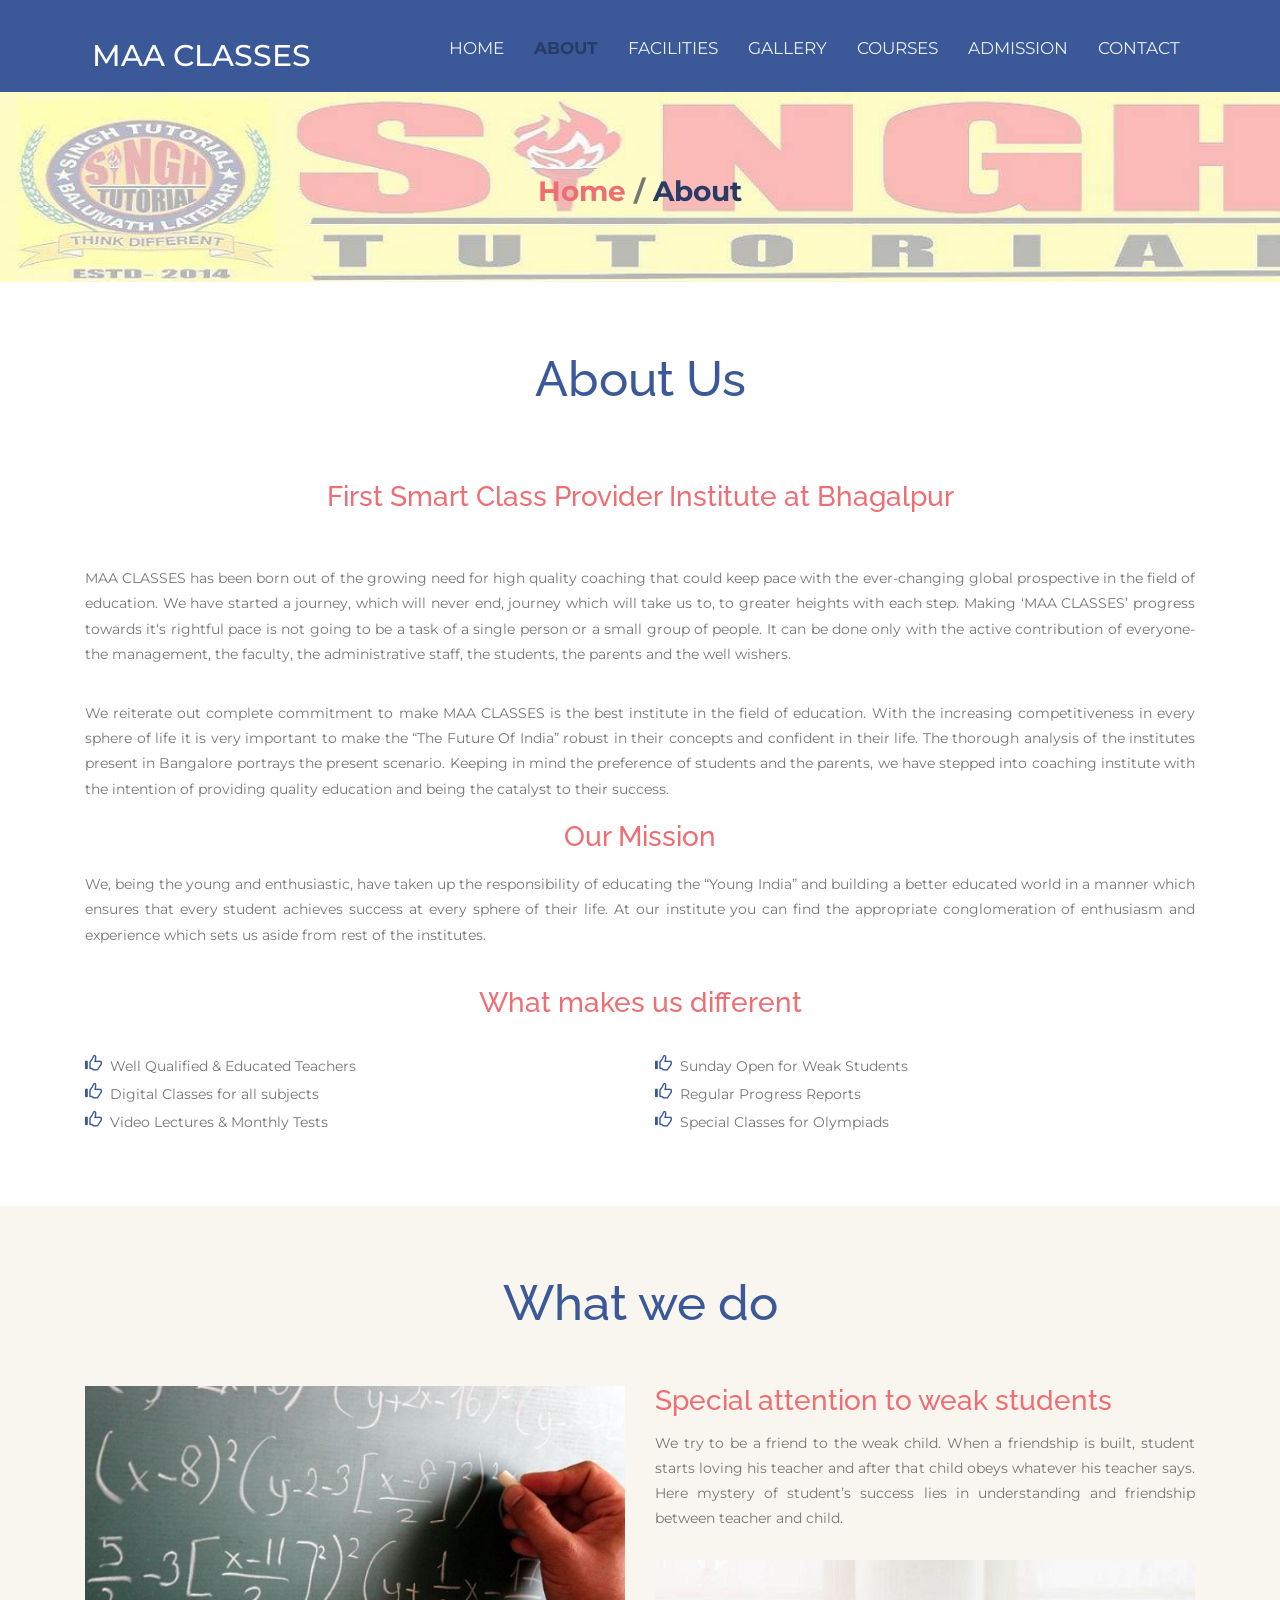
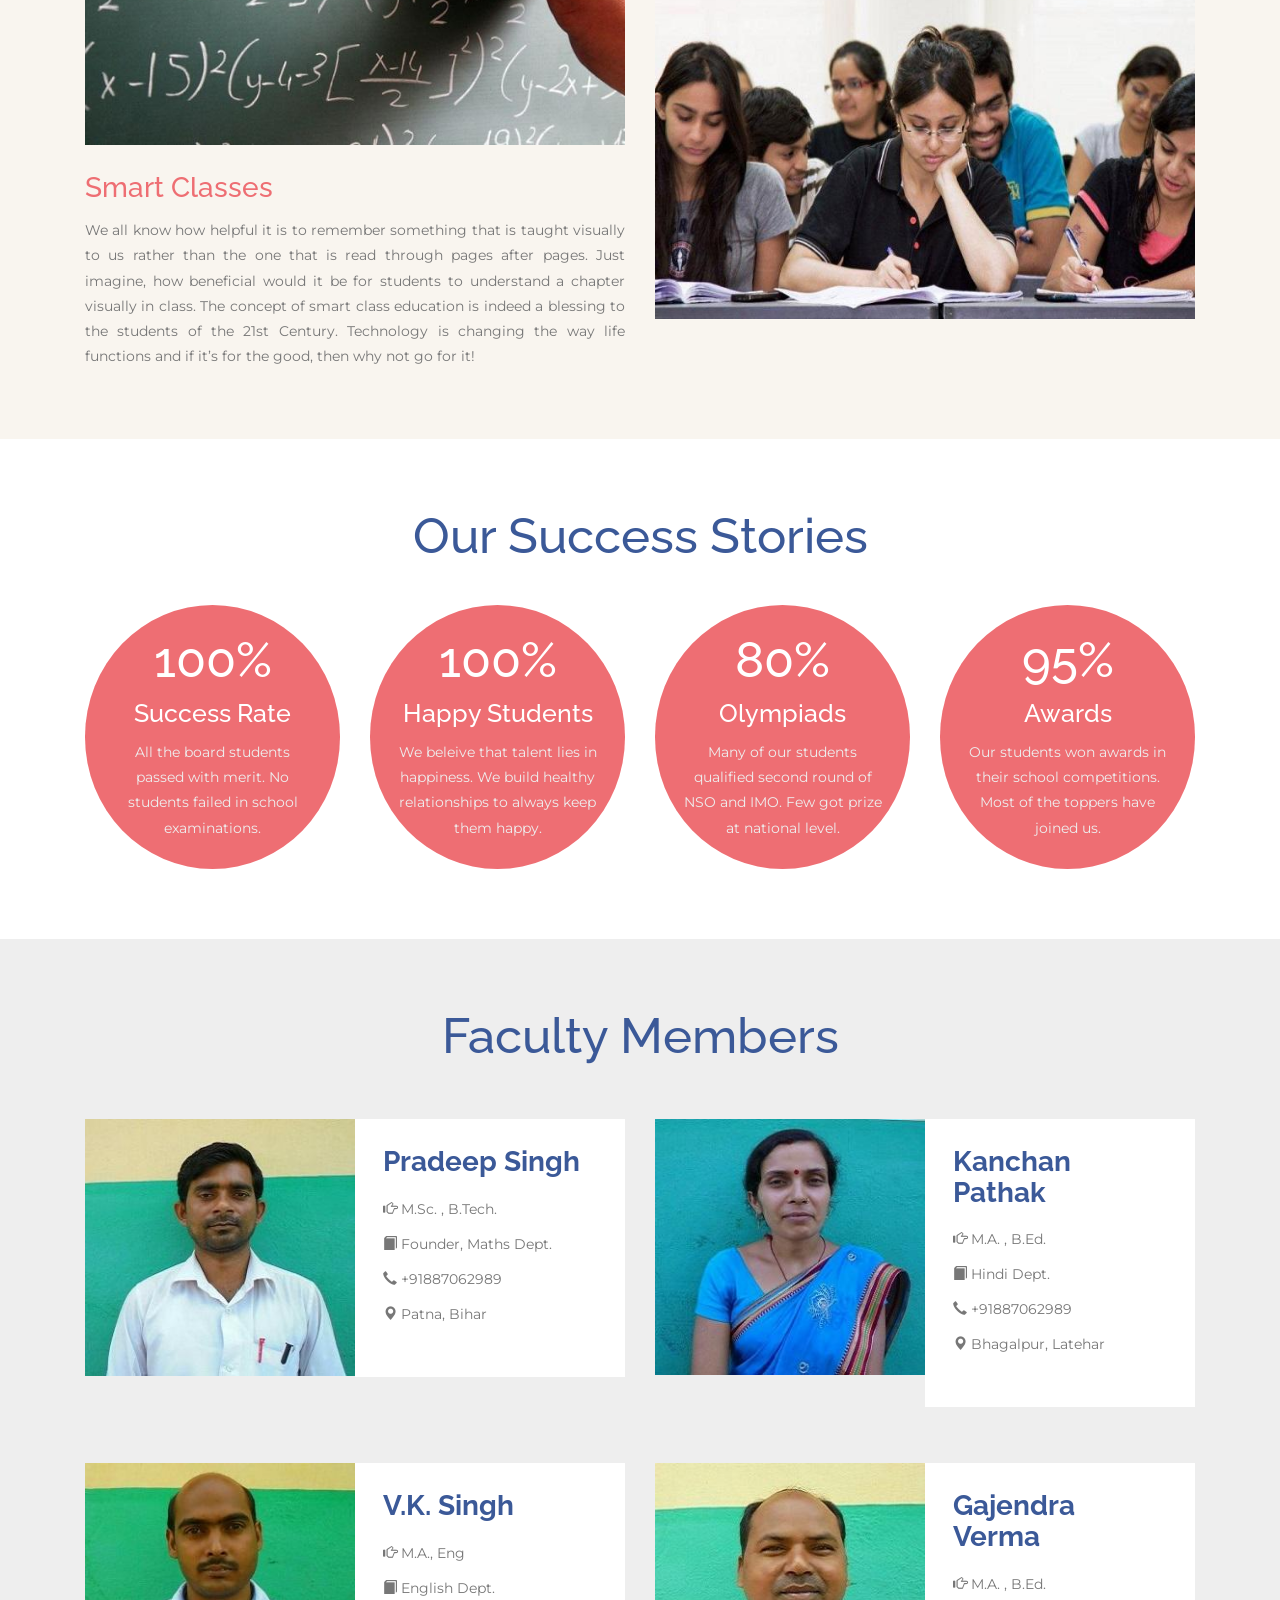
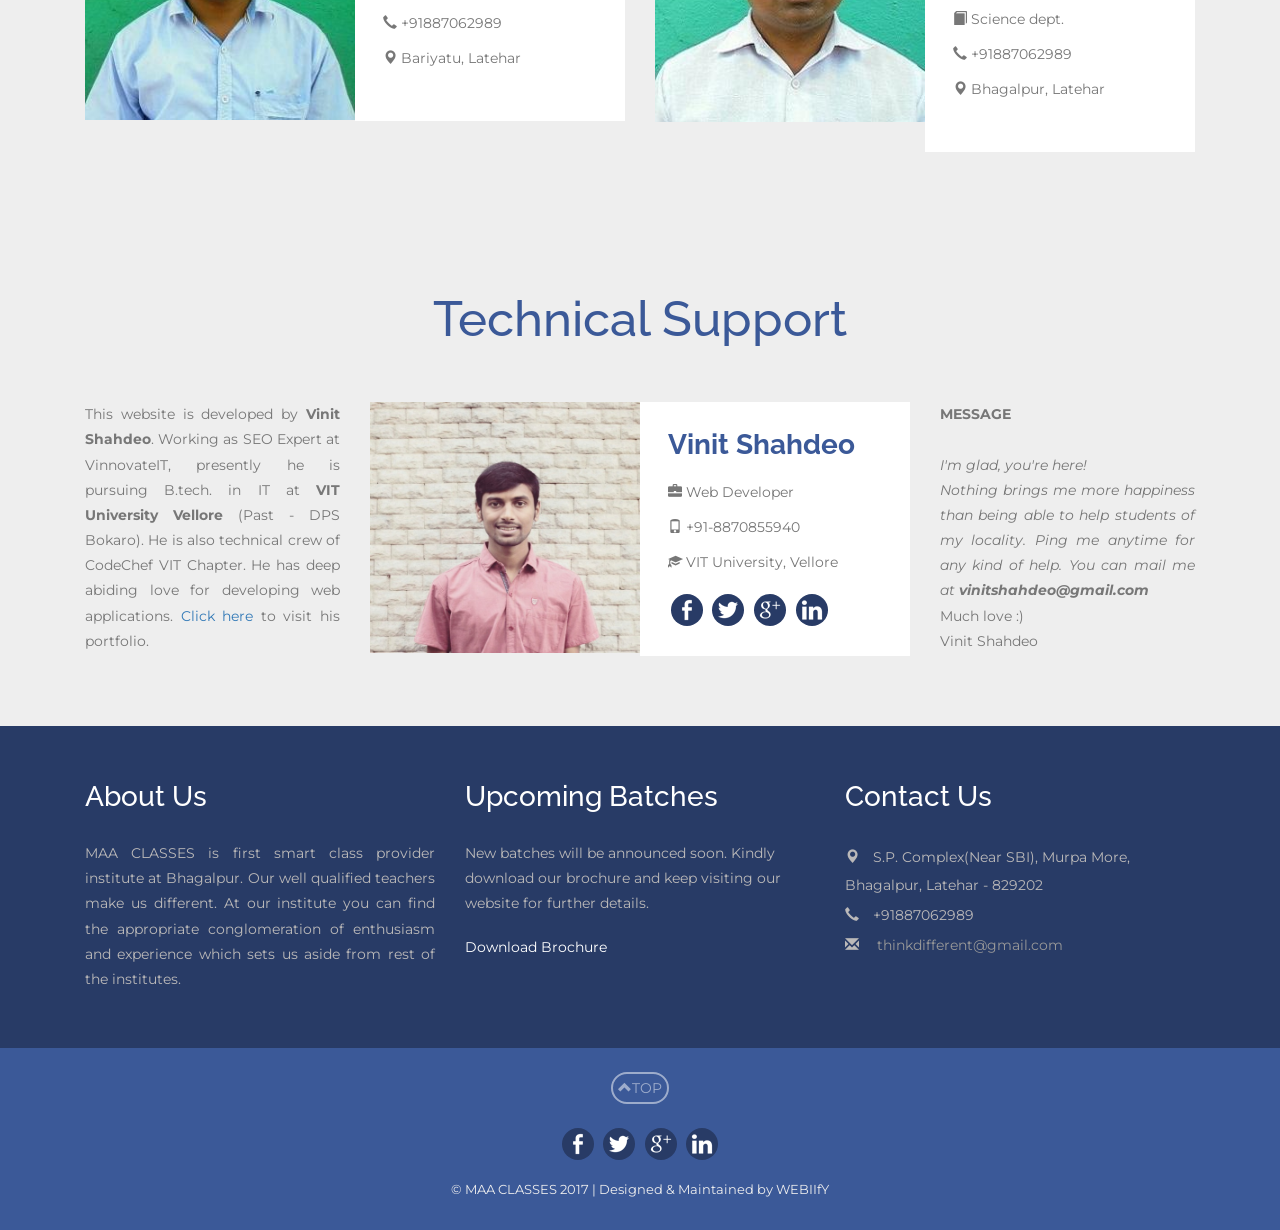
==== commit c4b34b7a: "COMMIT WEBIIfY" ====
--- a/about.html
+++ b/about.html
@@ -1,5 +1,5 @@
 <!DOCTYPE html>
-<!--Designed and developed by Vinit Shahdeo -->
+<!--Designed and developed by WEBIIfY -->
 <html>
 <!--
 
@@ -48,7 +48,7 @@
 <meta itemprop="description" content="CBSE Coaching Institute for Physics, Chemistry and Maths. This is the first smart class provider institute in Bhagalpur">
 <meta itemprop="image" content="http://www.singhtutorial.com/images/singhtutorialfbbanner.jpg">
 
-<!--SEO is exclusively done by Vinit Shahdeo -->
+<!--SEO is exclusively done by WEBIIfY -->
 <!-- Meta data ends here -->
 <link rel="shortcut icon" href="./favicon.png" type="image/png" />
 
@@ -292,7 +292,7 @@
 				</div>
             <!--faculty--->
             
-            <!-- technical support by Vinit Shahdeo-->
+            <!-- technical support by WEBIIfY-->
             <div class="staff-w3l">
 					<div class="container">
 						<h3 class="tittle">Technical Support</h3>
@@ -378,7 +378,7 @@
 					</div>
 					</div>
 					<div class="copy">
-						<p>&copy; MAA CLASSES 2017 | Designed & Maintained by <a href="http://vinitshahdeo.com">Vinit Shahdeo</a></p>
+						<p>&copy; MAA CLASSES 2017 | Designed & Maintained by <a href="http://vinitshahdeo.com">wEBIIfY</a></p>
 					</div>
 				</div>
 			</div>
--- a/css/style.css
+++ b/css/style.css
@@ -2232,7 +2232,7 @@
 }
 /*
     
-    Author -  Vinit Shahdeo 
+    Author -  WEBIIfY 
     Email - vinitshahdeo@gmail.com
     Website - vinitshahdeo.com
     
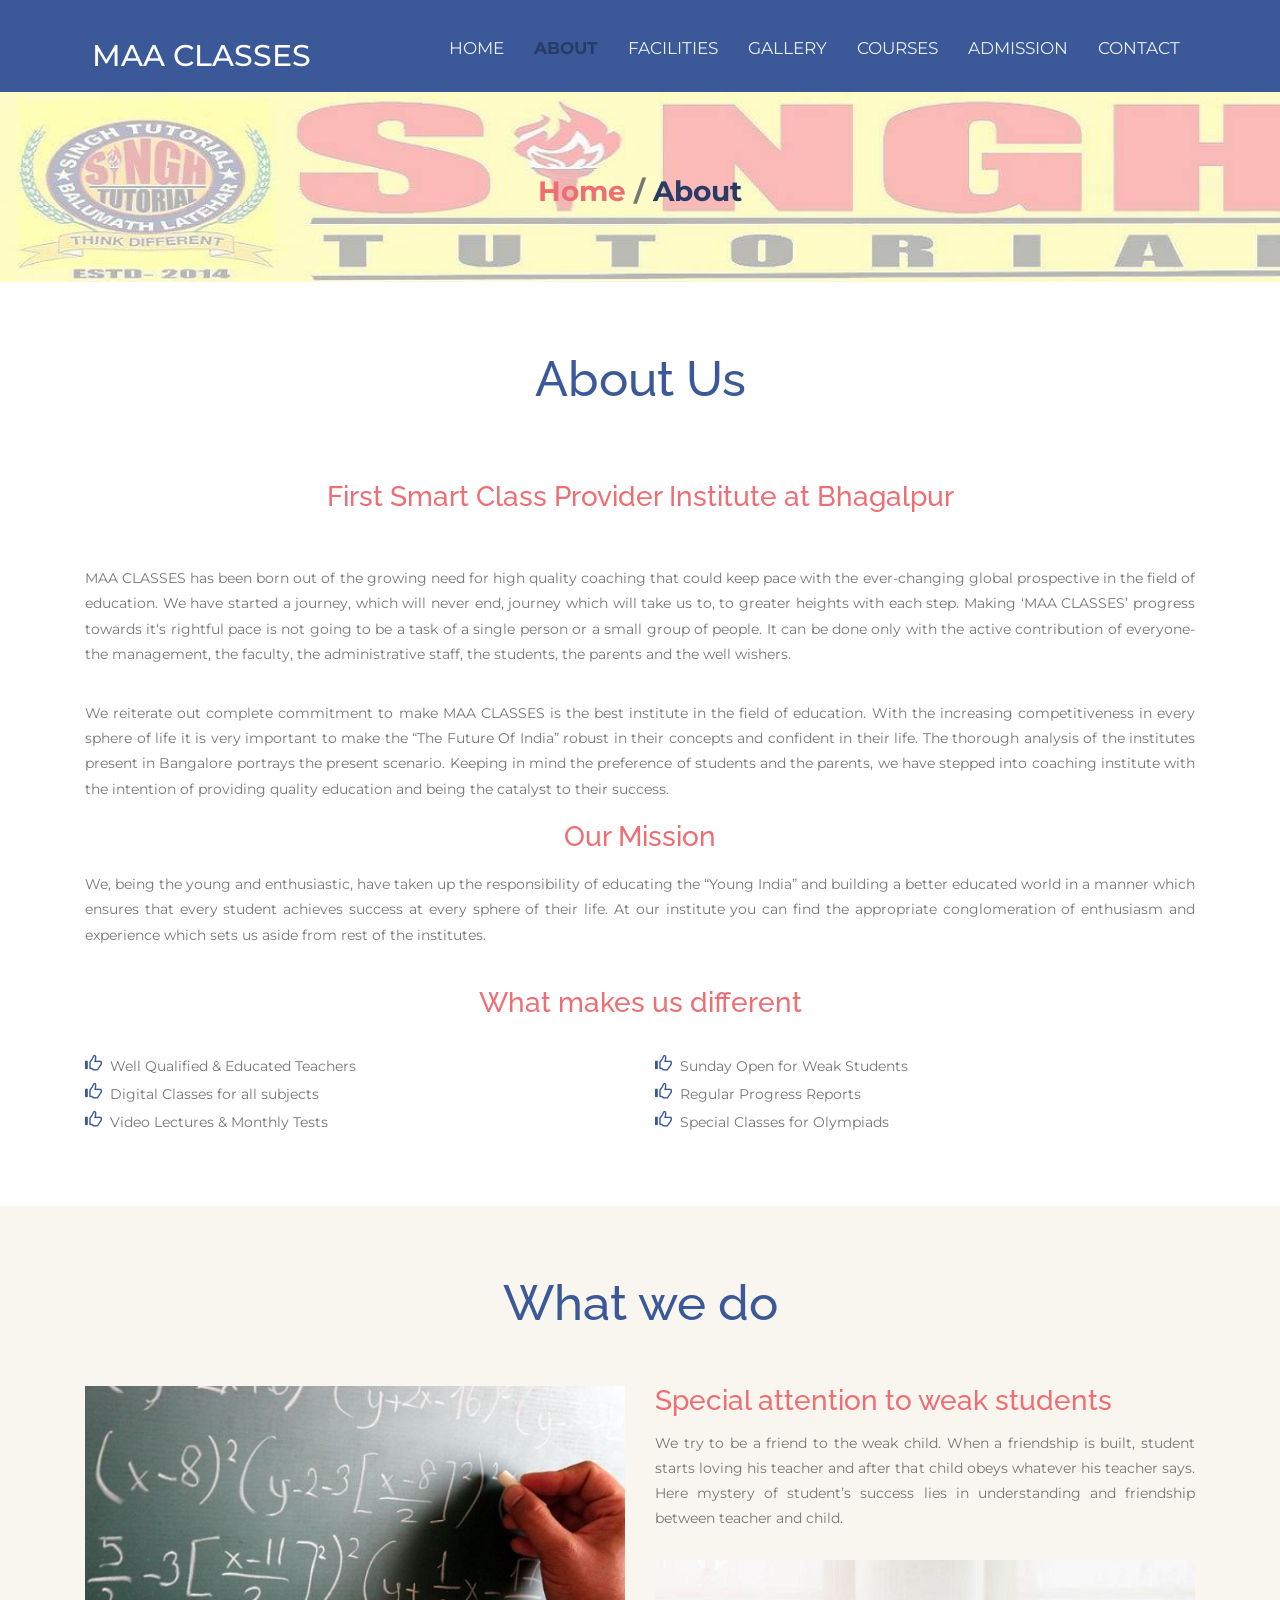
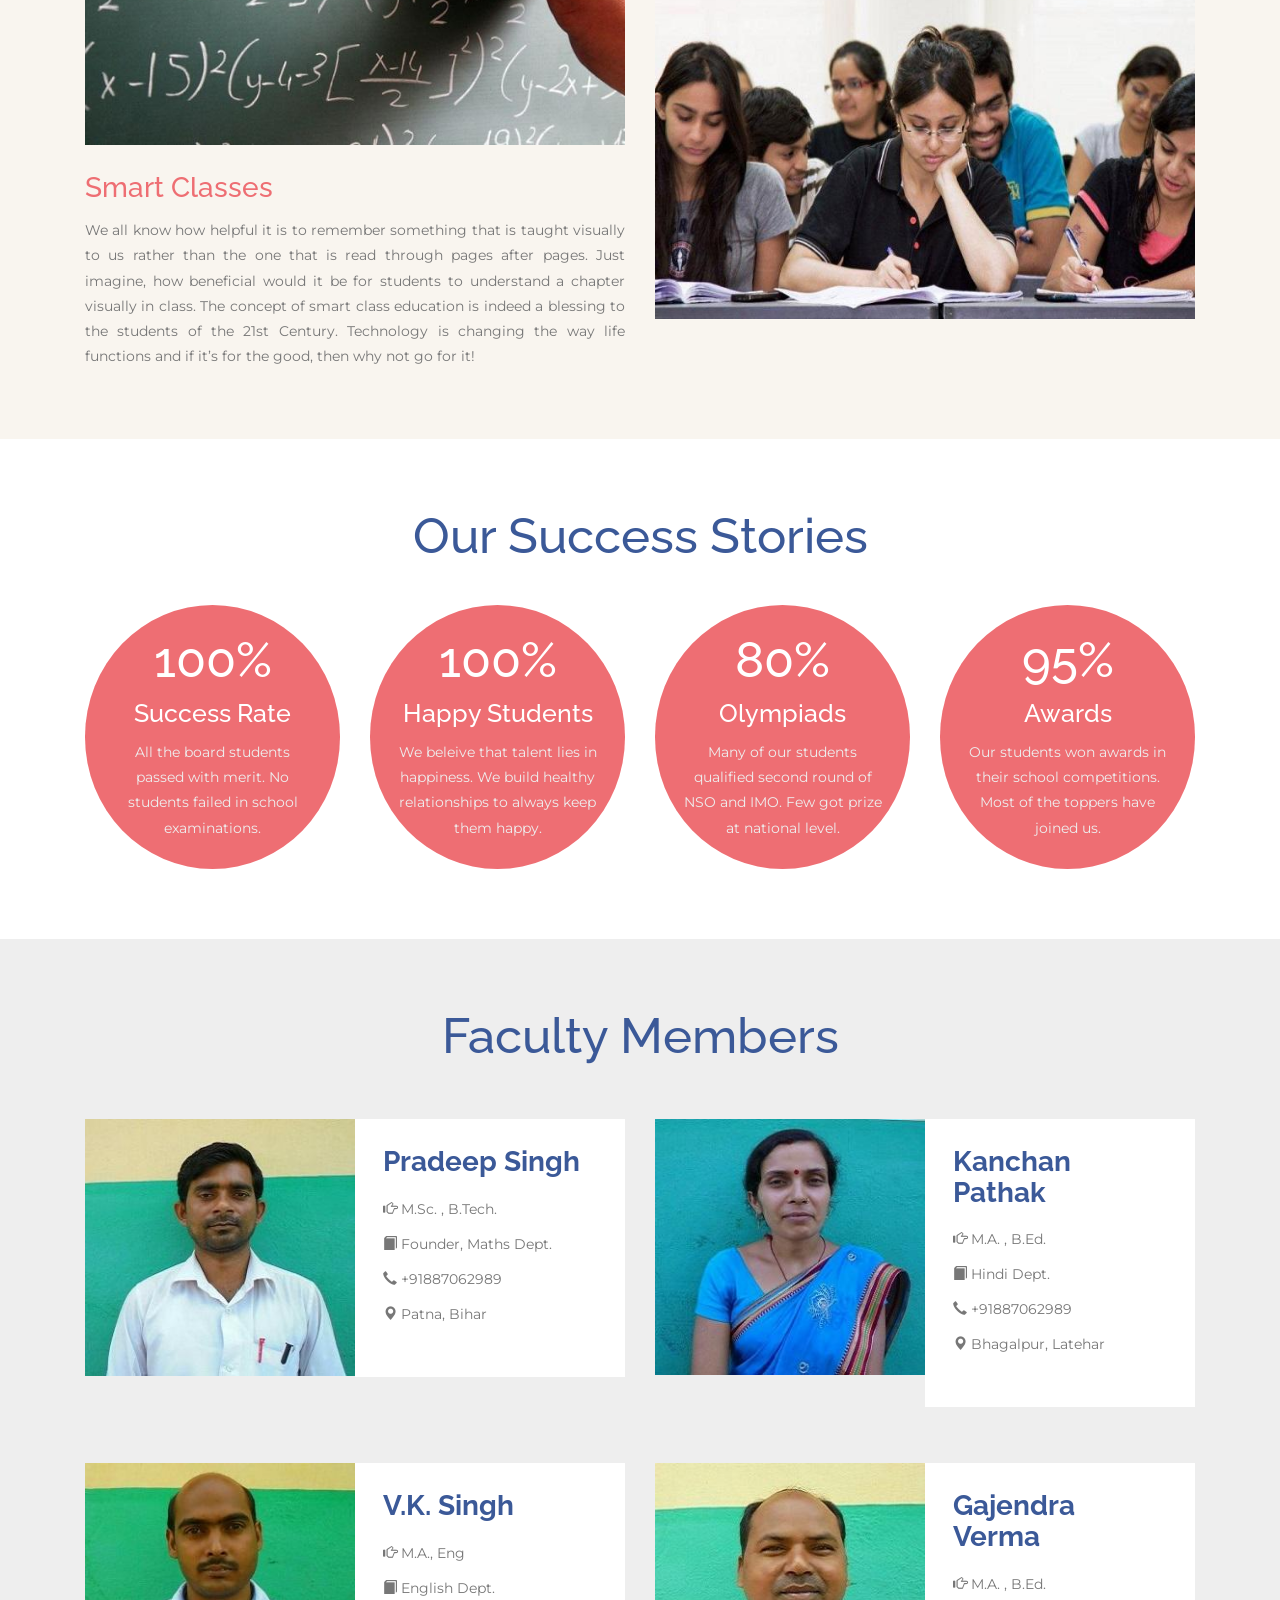
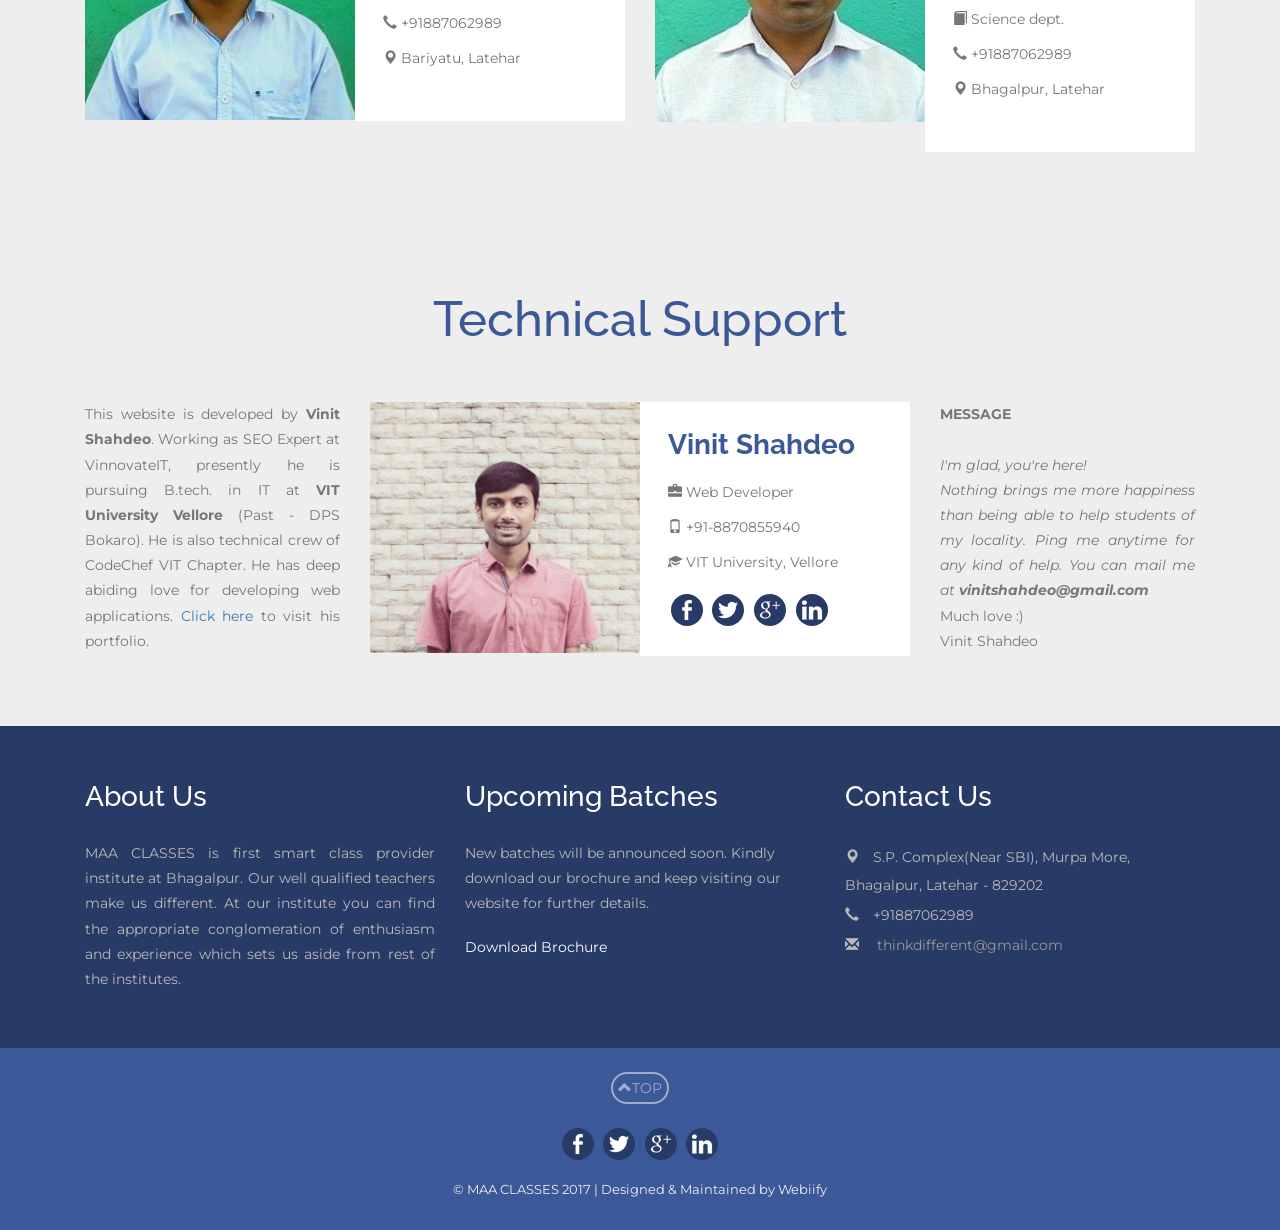
==== commit cfcf0d48: "why us" ====
--- a/about.html
+++ b/about.html
@@ -1,5 +1,5 @@
 <!DOCTYPE html>
-<!--Designed and developed by WEBIIfY -->
+<!--Designed and developed by webiify -->
 <html>
 <!--
 
@@ -48,7 +48,7 @@
 <meta itemprop="description" content="CBSE Coaching Institute for Physics, Chemistry and Maths. This is the first smart class provider institute in Bhagalpur">
 <meta itemprop="image" content="http://www.singhtutorial.com/images/singhtutorialfbbanner.jpg">
 
-<!--SEO is exclusively done by WEBIIfY -->
+<!--SEO is exclusively done by webiify -->
 <!-- Meta data ends here -->
 <link rel="shortcut icon" href="./favicon.png" type="image/png" />
 
@@ -292,7 +292,7 @@
 				</div>
             <!--faculty--->
             
-            <!-- technical support by WEBIIfY-->
+            <!-- technical support by webiify-->
             <div class="staff-w3l">
 					<div class="container">
 						<h3 class="tittle">Technical Support</h3>
@@ -378,7 +378,7 @@
 					</div>
 					</div>
 					<div class="copy">
-						<p>&copy; MAA CLASSES 2017 | Designed & Maintained by <a href="http://vinitshahdeo.com">wEBIIfY</a></p>
+						<p>&copy; MAA CLASSES 2017 | Designed & Maintained by <a href="http://vinitshahdeo.com">webiify</a></p>
 					</div>
 				</div>
 			</div>
--- a/css/style.css
+++ b/css/style.css
@@ -2232,7 +2232,7 @@
 }
 /*
     
-    Author -  WEBIIfY 
+    Author -  webiify 
     Email - vinitshahdeo@gmail.com
     Website - vinitshahdeo.com
     
